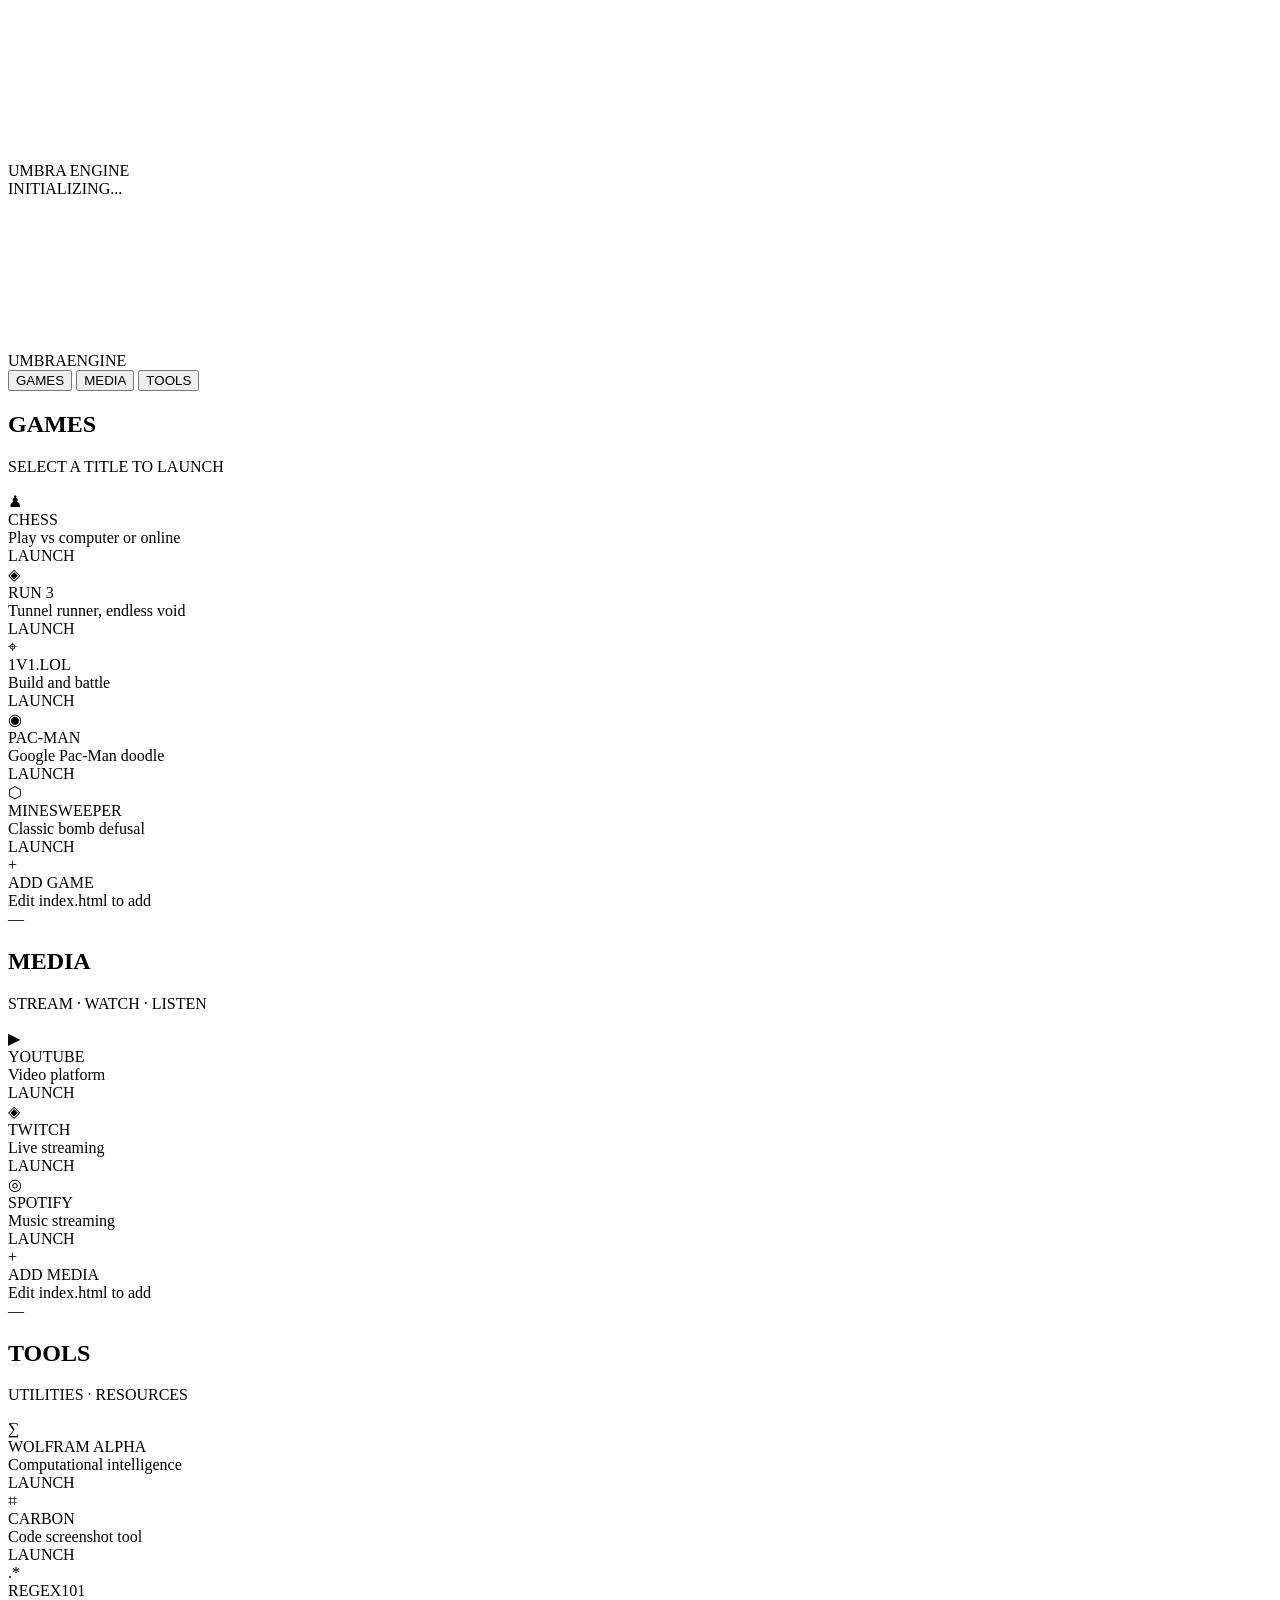
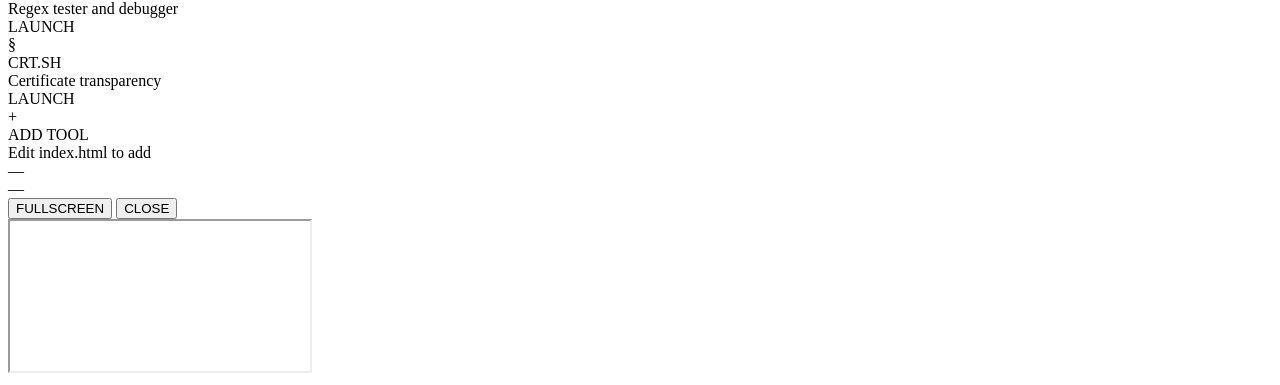
==== index.html @ d62ce7b8 "Create index.html" ====
<!DOCTYPE html>
<html lang="en">
<head>
  <meta charset="UTF-8">
  <meta name="viewport" content="width=device-width, initial-scale=1.0">
  <title>UMBRA ENGINE</title>
  <link rel="stylesheet" href="style.css">
</head>
<body>

  <!-- LOADER -->
  <div id="loader">
    <canvas id="loader-canvas"></canvas>
    <div id="loader-text">
      <span id="loader-label">UMBRA ENGINE</span>
      <div id="loader-bar-wrap"><div id="loader-bar"></div></div>
      <span id="loader-status">INITIALIZING...</span>
    </div>
  </div>

  <!-- MAIN SITE -->
  <div id="site" class="hidden">

    <!-- BACKGROUND CANVAS -->
    <canvas id="bg-canvas"></canvas>

    <!-- HEADER -->
    <header id="header">
      <div id="logo">UMBRA<span>ENGINE</span></div>
      <nav id="nav">
        <button class="nav-btn active" data-section="games">GAMES</button>
        <button class="nav-btn" data-section="media">MEDIA</button>
        <button class="nav-btn" data-section="tools">TOOLS</button>
      </nav>
    </header>

    <!-- SECTIONS -->
    <main id="main">

      <!-- GAMES -->
      <section id="games" class="section active">
        <div class="section-header">
          <h1>GAMES</h1>
          <p class="section-sub">SELECT A TITLE TO LAUNCH</p>
        </div>
        <div class="card-grid">
          <div class="card" data-url="https://www.chess.com/play/computer" data-title="Chess.com">
            <div class="card-glyph">♟</div>
            <div class="card-name">CHESS</div>
            <div class="card-desc">Play vs computer or online</div>
            <div class="card-launch">LAUNCH</div>
          </div>
          <div class="card" data-url="https://www.coolmathgames.com/0-run-3" data-title="Run 3">
            <div class="card-glyph">◈</div>
            <div class="card-name">RUN 3</div>
            <div class="card-desc">Tunnel runner, endless void</div>
            <div class="card-launch">LAUNCH</div>
          </div>
          <div class="card" data-url="https://1v1.lol" data-title="1v1.LOL">
            <div class="card-glyph">⌖</div>
            <div class="card-name">1V1.LOL</div>
            <div class="card-desc">Build and battle</div>
            <div class="card-launch">LAUNCH</div>
          </div>
          <div class="card" data-url="https://www.google.com/logos/2010/pacman10-hp.html" data-title="Pac-Man">
            <div class="card-glyph">◉</div>
            <div class="card-name">PAC-MAN</div>
            <div class="card-desc">Google Pac-Man doodle</div>
            <div class="card-launch">LAUNCH</div>
          </div>
          <div class="card" data-url="https://minesweeper.online" data-title="Minesweeper">
            <div class="card-glyph">⬡</div>
            <div class="card-name">MINESWEEPER</div>
            <div class="card-desc">Classic bomb defusal</div>
            <div class="card-launch">LAUNCH</div>
          </div>
          <div class="card placeholder">
            <div class="card-glyph">+</div>
            <div class="card-name">ADD GAME</div>
            <div class="card-desc">Edit index.html to add</div>
            <div class="card-launch">—</div>
          </div>
        </div>
      </section>

      <!-- MEDIA -->
      <section id="media" class="section">
        <div class="section-header">
          <h1>MEDIA</h1>
          <p class="section-sub">STREAM · WATCH · LISTEN</p>
        </div>
        <div class="card-grid">
          <div class="card" data-url="https://www.youtube.com" data-title="YouTube">
            <div class="card-glyph">▶</div>
            <div class="card-name">YOUTUBE</div>
            <div class="card-desc">Video platform</div>
            <div class="card-launch">LAUNCH</div>
          </div>
          <div class="card" data-url="https://www.twitch.tv" data-title="Twitch">
            <div class="card-glyph">◈</div>
            <div class="card-name">TWITCH</div>
            <div class="card-desc">Live streaming</div>
            <div class="card-launch">LAUNCH</div>
          </div>
          <div class="card" data-url="https://open.spotify.com" data-title="Spotify">
            <div class="card-glyph">◎</div>
            <div class="card-name">SPOTIFY</div>
            <div class="card-desc">Music streaming</div>
            <div class="card-launch">LAUNCH</div>
          </div>
          <div class="card placeholder">
            <div class="card-glyph">+</div>
            <div class="card-name">ADD MEDIA</div>
            <div class="card-desc">Edit index.html to add</div>
            <div class="card-launch">—</div>
          </div>
        </div>
      </section>

      <!-- TOOLS -->
      <section id="tools" class="section">
        <div class="section-header">
          <h1>TOOLS</h1>
          <p class="section-sub">UTILITIES · RESOURCES</p>
        </div>
        <div class="card-grid">
          <div class="card" data-url="https://www.wolframalpha.com" data-title="Wolfram Alpha">
            <div class="card-glyph">∑</div>
            <div class="card-name">WOLFRAM ALPHA</div>
            <div class="card-desc">Computational intelligence</div>
            <div class="card-launch">LAUNCH</div>
          </div>
          <div class="card" data-url="https://carbon.now.sh" data-title="Carbon">
            <div class="card-glyph">⌗</div>
            <div class="card-name">CARBON</div>
            <div class="card-desc">Code screenshot tool</div>
            <div class="card-launch">LAUNCH</div>
          </div>
          <div class="card" data-url="https://www.regex101.com" data-title="Regex101">
            <div class="card-glyph">.*</div>
            <div class="card-name">REGEX101</div>
            <div class="card-desc">Regex tester and debugger</div>
            <div class="card-launch">LAUNCH</div>
          </div>
          <div class="card" data-url="https://crt.sh" data-title="crt.sh">
            <div class="card-glyph">§</div>
            <div class="card-name">CRT.SH</div>
            <div class="card-desc">Certificate transparency</div>
            <div class="card-launch">LAUNCH</div>
          </div>
          <div class="card placeholder">
            <div class="card-glyph">+</div>
            <div class="card-name">ADD TOOL</div>
            <div class="card-desc">Edit index.html to add</div>
            <div class="card-launch">—</div>
          </div>
        </div>
      </section>

    </main>

    <!-- EMBED OVERLAY -->
    <div id="embed-overlay">
      <div id="embed-container">
        <div id="embed-bar">
          <span id="embed-title">—</span>
          <div id="embed-controls">
            <button id="btn-fullscreen">FULLSCREEN</button>
            <button id="btn-close">CLOSE</button>
          </div>
        </div>
        <iframe id="embed-frame" src="" allowfullscreen sandbox="allow-scripts allow-same-origin allow-forms allow-popups allow-top-navigation"></iframe>
      </div>
    </div>

  </div><!-- /#site -->

  <script src="main.js"></script>
</body>
</html>
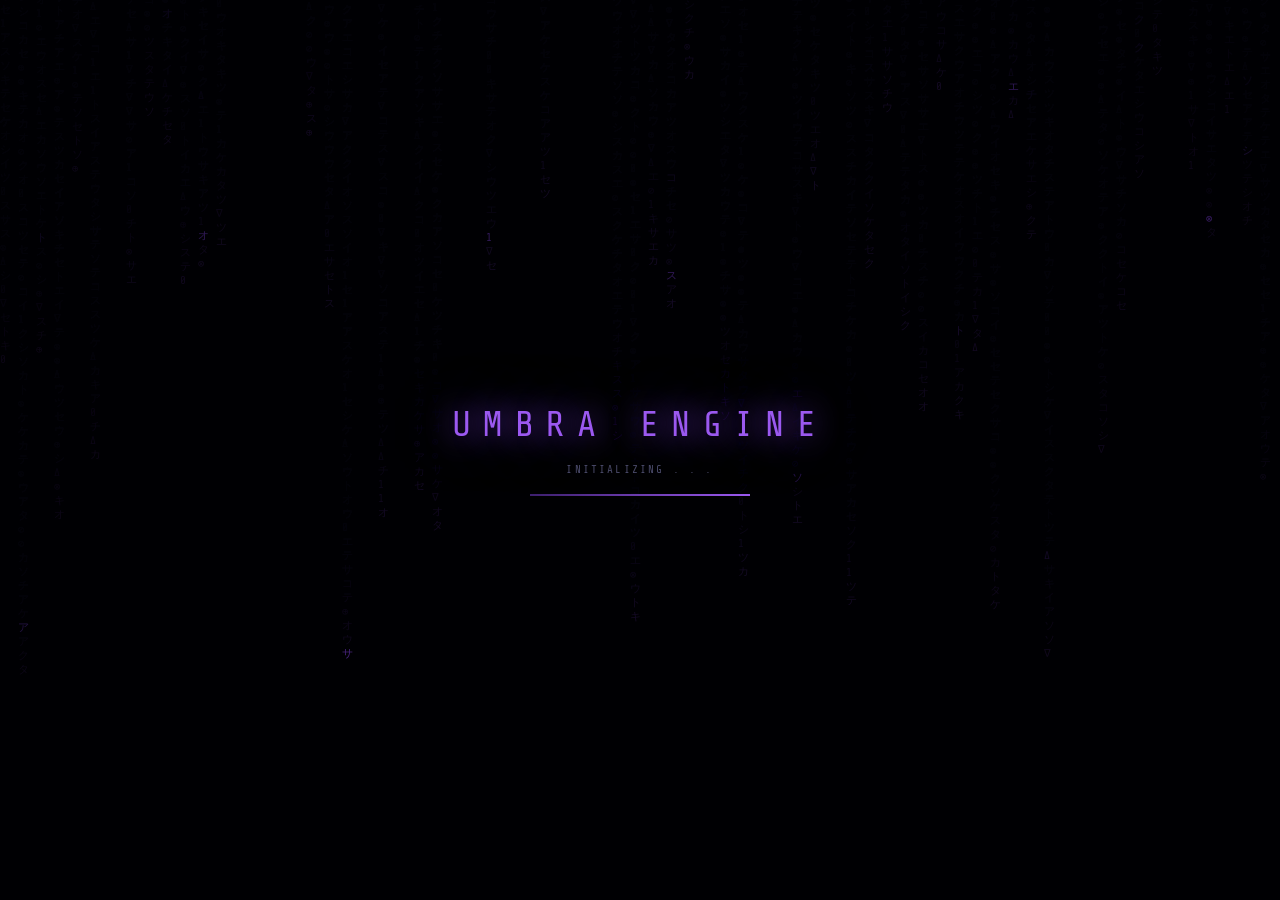
==== commit 4c9b3287: "Update index.html" ====
--- a/index.html
+++ b/index.html
@@ -1,180 +1,684 @@
 <!DOCTYPE html>
 <html lang="en">
 <head>
-  <meta charset="UTF-8">
-  <meta name="viewport" content="width=device-width, initial-scale=1.0">
-  <title>UMBRA ENGINE</title>
-  <link rel="stylesheet" href="style.css">
+<meta charset="UTF-8">
+<meta name="viewport" content="width=device-width, initial-scale=1.0">
+<title>UMBRA ENGINE</title>
+<link rel="preconnect" href="https://fonts.googleapis.com">
+<link href="https://fonts.googleapis.com/css2?family=Share+Tech+Mono&family=Rajdhani:wght@300;400;600;700&display=swap" rel="stylesheet">
+<style>
+  :root {
+    --black: #050508;
+    --deep: #0a0a10;
+    --surface: #0f0f18;
+    --border: #1a1a2e;
+    --umbra: #3d1f6e;
+    --umbra-mid: #5a2d9e;
+    --umbra-bright: #7b3fd4;
+    --umbra-glow: #9b59f0;
+    --dim: #4a4a6a;
+    --muted: #6b6b8a;
+    --text: #c8c8e0;
+    --text-bright: #e8e8f8;
+    --mono: 'Share Tech Mono', monospace;
+    --sans: 'Rajdhani', sans-serif;
+  }
+
+  * { margin: 0; padding: 0; box-sizing: border-box; }
+
+  html, body {
+    width: 100%; height: 100%;
+    background: var(--black);
+    color: var(--text);
+    font-family: var(--sans);
+    overflow: hidden;
+  }
+
+  /* ── LOADER ── */
+  #loader {
+    position: fixed; inset: 0;
+    background: var(--black);
+    display: flex; flex-direction: column;
+    align-items: center; justify-content: center;
+    z-index: 9999;
+    transition: opacity 0.6s ease, visibility 0.6s ease;
+  }
+  #loader.gone { opacity: 0; visibility: hidden; }
+
+  #loader-canvas {
+    position: absolute; inset: 0;
+  }
+
+  .loader-inner {
+    position: relative; z-index: 2;
+    display: flex; flex-direction: column; align-items: center; gap: 18px;
+  }
+
+  .loader-name {
+    font-family: var(--mono);
+    font-size: clamp(1.4rem, 4vw, 2.2rem);
+    letter-spacing: 0.35em;
+    color: var(--umbra-glow);
+    text-shadow: 0 0 30px var(--umbra-bright), 0 0 60px var(--umbra);
+    animation: flicker 1.8s infinite alternate;
+  }
+
+  .loader-sub {
+    font-family: var(--mono);
+    font-size: 0.68rem;
+    letter-spacing: 0.2em;
+    color: var(--dim);
+  }
+
+  .loader-bar-wrap {
+    width: 220px; height: 2px;
+    background: var(--border);
+    position: relative; overflow: hidden;
+  }
+  .loader-bar {
+    height: 100%;
+    background: linear-gradient(90deg, var(--umbra), var(--umbra-glow));
+    width: 0;
+    animation: load-fill 1.8s cubic-bezier(0.4,0,0.2,1) forwards;
+    box-shadow: 0 0 12px var(--umbra-glow);
+  }
+
+  @keyframes load-fill { to { width: 100%; } }
+  @keyframes flicker {
+    0%,100% { opacity: 1; } 85% { opacity: 0.85; } 90% { opacity: 0.6; } 93% { opacity: 0.9; }
+  }
+
+  /* ── APP SHELL ── */
+  #app {
+    position: fixed; inset: 0;
+    display: flex; flex-direction: column;
+    opacity: 0; visibility: hidden;
+    transition: opacity 0.7s ease 0.1s, visibility 0.7s ease 0.1s;
+    overflow: hidden;
+  }
+  #app.visible { opacity: 1; visibility: visible; }
+
+  /* background canvas */
+  #bg-canvas {
+    position: fixed; inset: 0; z-index: 0;
+    pointer-events: none;
+  }
+
+  /* ── HEADER ── */
+  header {
+    position: relative; z-index: 10;
+    display: flex; align-items: center; justify-content: space-between;
+    padding: 0 40px;
+    height: 56px;
+    border-bottom: 1px solid var(--border);
+    background: rgba(5,5,8,0.85);
+    backdrop-filter: blur(8px);
+    flex-shrink: 0;
+  }
+
+  .site-name {
+    font-family: var(--mono);
+    font-size: 1.05rem;
+    letter-spacing: 0.28em;
+    color: var(--umbra-glow);
+    text-shadow: 0 0 18px var(--umbra-mid);
+  }
+
+  nav {
+    display: flex; gap: 2px;
+  }
+
+  nav button {
+    background: none; border: none; cursor: pointer;
+    font-family: var(--mono); font-size: 0.7rem;
+    letter-spacing: 0.18em; text-transform: uppercase;
+    color: var(--muted);
+    padding: 8px 18px;
+    position: relative;
+    transition: color 0.2s;
+  }
+  nav button::after {
+    content: '';
+    position: absolute; bottom: 0; left: 50%; right: 50%;
+    height: 1px;
+    background: var(--umbra-glow);
+    transition: left 0.25s, right 0.25s, box-shadow 0.25s;
+  }
+  nav button:hover, nav button.active {
+    color: var(--umbra-glow);
+  }
+  nav button:hover::after, nav button.active::after {
+    left: 16px; right: 16px;
+    box-shadow: 0 0 8px var(--umbra-glow);
+  }
+
+  .header-right {
+    font-family: var(--mono); font-size: 0.62rem;
+    color: var(--dim); letter-spacing: 0.1em;
+  }
+  #clock { color: var(--muted); }
+
+  /* ── SECTIONS ── */
+  .section {
+    position: absolute; inset: 56px 0 0 0;
+    display: none;
+    overflow-y: auto;
+    padding: 40px 48px 60px;
+    z-index: 5;
+  }
+  .section.active { display: block; }
+
+  /* scrollbar */
+  .section::-webkit-scrollbar { width: 4px; }
+  .section::-webkit-scrollbar-track { background: transparent; }
+  .section::-webkit-scrollbar-thumb { background: var(--umbra); border-radius: 2px; }
+
+  .section-header {
+    margin-bottom: 36px;
+    padding-bottom: 14px;
+    border-bottom: 1px solid var(--border);
+  }
+  .section-header h1 {
+    font-family: var(--mono);
+    font-size: 0.7rem;
+    letter-spacing: 0.3em;
+    color: var(--dim);
+    text-transform: uppercase;
+    margin-bottom: 6px;
+  }
+  .section-header p {
+    font-family: var(--sans);
+    font-size: 0.85rem;
+    color: var(--muted);
+    font-weight: 300;
+    letter-spacing: 0.05em;
+  }
+
+  /* ── ITEM LIST ── */
+  .card-grid {
+    display: flex;
+    flex-direction: column;
+    gap: 2px;
+    max-width: 600px;
+  }
+
+  .game, .media, .tool {
+    background: none;
+    border: none;
+    border-left: 2px solid var(--border);
+    padding: 11px 18px;
+    cursor: pointer;
+    font-family: var(--mono);
+    font-size: 0.85rem;
+    letter-spacing: 0.08em;
+    color: var(--muted);
+    text-align: left;
+    display: block;
+    width: 100%;
+    transition: border-color 0.15s, color 0.15s, padding-left 0.15s;
+    user-select: none;
+  }
+  .game:hover, .media:hover, .tool:hover {
+    border-left-color: var(--umbra-glow);
+    color: var(--text-bright);
+    padding-left: 26px;
+  }
+
+  /* ── EMBED OVERLAY ── */
+  #embed-overlay {
+    position: fixed; inset: 0; z-index: 100;
+    background: rgba(5,5,8,0.92);
+    backdrop-filter: blur(4px);
+    display: flex; flex-direction: column;
+    opacity: 0; visibility: hidden;
+    transition: opacity 0.35s ease, visibility 0.35s ease;
+  }
+  #embed-overlay.open { opacity: 1; visibility: visible; }
+  #embed-overlay.open #embed-frame-wrap {
+    transform: scale(1) translateY(0);
+    opacity: 1;
+  }
+
+  #embed-bar {
+    display: flex; align-items: center; gap: 12px;
+    padding: 10px 20px;
+    background: var(--deep);
+    border-bottom: 1px solid var(--border);
+    flex-shrink: 0;
+  }
+
+  #embed-title {
+    font-family: var(--mono); font-size: 0.7rem;
+    letter-spacing: 0.18em; color: var(--muted);
+    flex: 1;
+  }
+
+  .embed-btn {
+    background: none; border: 1px solid var(--border);
+    color: var(--muted); font-family: var(--mono);
+    font-size: 0.62rem; letter-spacing: 0.15em;
+    text-transform: uppercase;
+    padding: 6px 14px; cursor: pointer;
+    transition: border-color 0.2s, color 0.2s, background 0.2s;
+  }
+  .embed-btn:hover { border-color: var(--umbra-mid); color: var(--umbra-glow); }
+  .embed-btn.close-btn:hover { border-color: #6e1f1f; color: #e05a5a; }
+
+  #embed-frame-wrap {
+    flex: 1; position: relative;
+    transform: scale(0.97) translateY(12px);
+    opacity: 0;
+    transition: transform 0.4s cubic-bezier(0.22,1,0.36,1), opacity 0.4s ease;
+  }
+
+  #embed-frame {
+    width: 100%; height: 100%;
+    border: none;
+    background: #000;
+  }
+
+  /* fullscreen mode */
+  #embed-overlay.fullscreen #embed-bar { display: none; }
+  #embed-overlay.fullscreen #embed-frame-wrap { position: fixed; inset: 0; z-index: 200; }
+
+  /* ── UTILS ── */
+  .tag-line {
+    font-family: var(--mono); font-size: 0.62rem;
+    letter-spacing: 0.12em; color: var(--border);
+    margin-top: 6px;
+  }
+</style>
 </head>
 <body>
 
-  <!-- LOADER -->
-  <div id="loader">
-    <canvas id="loader-canvas"></canvas>
-    <div id="loader-text">
-      <span id="loader-label">UMBRA ENGINE</span>
-      <div id="loader-bar-wrap"><div id="loader-bar"></div></div>
-      <span id="loader-status">INITIALIZING...</span>
-    </div>
+<!-- LOADER -->
+<div id="loader">
+  <canvas id="loader-canvas"></canvas>
+  <div class="loader-inner">
+    <div class="loader-name">UMBRA ENGINE</div>
+    <div class="loader-sub">INITIALIZING . . .</div>
+    <div class="loader-bar-wrap"><div class="loader-bar"></div></div>
   </div>
-
-  <!-- MAIN SITE -->
-  <div id="site" class="hidden">
-
-    <!-- BACKGROUND CANVAS -->
-    <canvas id="bg-canvas"></canvas>
-
-    <!-- HEADER -->
-    <header id="header">
-      <div id="logo">UMBRA<span>ENGINE</span></div>
-      <nav id="nav">
-        <button class="nav-btn active" data-section="games">GAMES</button>
-        <button class="nav-btn" data-section="media">MEDIA</button>
-        <button class="nav-btn" data-section="tools">TOOLS</button>
-      </nav>
-    </header>
-
-    <!-- SECTIONS -->
-    <main id="main">
-
-      <!-- GAMES -->
-      <section id="games" class="section active">
-        <div class="section-header">
-          <h1>GAMES</h1>
-          <p class="section-sub">SELECT A TITLE TO LAUNCH</p>
-        </div>
-        <div class="card-grid">
-          <div class="card" data-url="https://www.chess.com/play/computer" data-title="Chess.com">
-            <div class="card-glyph">♟</div>
-            <div class="card-name">CHESS</div>
-            <div class="card-desc">Play vs computer or online</div>
-            <div class="card-launch">LAUNCH</div>
-          </div>
-          <div class="card" data-url="https://www.coolmathgames.com/0-run-3" data-title="Run 3">
-            <div class="card-glyph">◈</div>
-            <div class="card-name">RUN 3</div>
-            <div class="card-desc">Tunnel runner, endless void</div>
-            <div class="card-launch">LAUNCH</div>
-          </div>
-          <div class="card" data-url="https://1v1.lol" data-title="1v1.LOL">
-            <div class="card-glyph">⌖</div>
-            <div class="card-name">1V1.LOL</div>
-            <div class="card-desc">Build and battle</div>
-            <div class="card-launch">LAUNCH</div>
-          </div>
-          <div class="card" data-url="https://www.google.com/logos/2010/pacman10-hp.html" data-title="Pac-Man">
-            <div class="card-glyph">◉</div>
-            <div class="card-name">PAC-MAN</div>
-            <div class="card-desc">Google Pac-Man doodle</div>
-            <div class="card-launch">LAUNCH</div>
-          </div>
-          <div class="card" data-url="https://minesweeper.online" data-title="Minesweeper">
-            <div class="card-glyph">⬡</div>
-            <div class="card-name">MINESWEEPER</div>
-            <div class="card-desc">Classic bomb defusal</div>
-            <div class="card-launch">LAUNCH</div>
-          </div>
-          <div class="card placeholder">
-            <div class="card-glyph">+</div>
-            <div class="card-name">ADD GAME</div>
-            <div class="card-desc">Edit index.html to add</div>
-            <div class="card-launch">—</div>
-          </div>
-        </div>
-      </section>
-
-      <!-- MEDIA -->
-      <section id="media" class="section">
-        <div class="section-header">
-          <h1>MEDIA</h1>
-          <p class="section-sub">STREAM · WATCH · LISTEN</p>
-        </div>
-        <div class="card-grid">
-          <div class="card" data-url="https://www.youtube.com" data-title="YouTube">
-            <div class="card-glyph">▶</div>
-            <div class="card-name">YOUTUBE</div>
-            <div class="card-desc">Video platform</div>
-            <div class="card-launch">LAUNCH</div>
-          </div>
-          <div class="card" data-url="https://www.twitch.tv" data-title="Twitch">
-            <div class="card-glyph">◈</div>
-            <div class="card-name">TWITCH</div>
-            <div class="card-desc">Live streaming</div>
-            <div class="card-launch">LAUNCH</div>
-          </div>
-          <div class="card" data-url="https://open.spotify.com" data-title="Spotify">
-            <div class="card-glyph">◎</div>
-            <div class="card-name">SPOTIFY</div>
-            <div class="card-desc">Music streaming</div>
-            <div class="card-launch">LAUNCH</div>
-          </div>
-          <div class="card placeholder">
-            <div class="card-glyph">+</div>
-            <div class="card-name">ADD MEDIA</div>
-            <div class="card-desc">Edit index.html to add</div>
-            <div class="card-launch">—</div>
-          </div>
-        </div>
-      </section>
-
-      <!-- TOOLS -->
-      <section id="tools" class="section">
-        <div class="section-header">
-          <h1>TOOLS</h1>
-          <p class="section-sub">UTILITIES · RESOURCES</p>
-        </div>
-        <div class="card-grid">
-          <div class="card" data-url="https://www.wolframalpha.com" data-title="Wolfram Alpha">
-            <div class="card-glyph">∑</div>
-            <div class="card-name">WOLFRAM ALPHA</div>
-            <div class="card-desc">Computational intelligence</div>
-            <div class="card-launch">LAUNCH</div>
-          </div>
-          <div class="card" data-url="https://carbon.now.sh" data-title="Carbon">
-            <div class="card-glyph">⌗</div>
-            <div class="card-name">CARBON</div>
-            <div class="card-desc">Code screenshot tool</div>
-            <div class="card-launch">LAUNCH</div>
-          </div>
-          <div class="card" data-url="https://www.regex101.com" data-title="Regex101">
-            <div class="card-glyph">.*</div>
-            <div class="card-name">REGEX101</div>
-            <div class="card-desc">Regex tester and debugger</div>
-            <div class="card-launch">LAUNCH</div>
-          </div>
-          <div class="card" data-url="https://crt.sh" data-title="crt.sh">
-            <div class="card-glyph">§</div>
-            <div class="card-name">CRT.SH</div>
-            <div class="card-desc">Certificate transparency</div>
-            <div class="card-launch">LAUNCH</div>
-          </div>
-          <div class="card placeholder">
-            <div class="card-glyph">+</div>
-            <div class="card-name">ADD TOOL</div>
-            <div class="card-desc">Edit index.html to add</div>
-            <div class="card-launch">—</div>
-          </div>
-        </div>
-      </section>
-
-    </main>
-
-    <!-- EMBED OVERLAY -->
-    <div id="embed-overlay">
-      <div id="embed-container">
-        <div id="embed-bar">
-          <span id="embed-title">—</span>
-          <div id="embed-controls">
-            <button id="btn-fullscreen">FULLSCREEN</button>
-            <button id="btn-close">CLOSE</button>
-          </div>
-        </div>
-        <iframe id="embed-frame" src="" allowfullscreen sandbox="allow-scripts allow-same-origin allow-forms allow-popups allow-top-navigation"></iframe>
-      </div>
-    </div>
-
-  </div><!-- /#site -->
-
-  <script src="main.js"></script>
+</div>
+
+<!-- APP -->
+<div id="app">
+  <canvas id="bg-canvas"></canvas>
+
+  <header>
+    <div class="site-name">UMBRA ENGINE</div>
+    <nav>
+      <button class="active" data-section="games">Games</button>
+      <button data-section="media">Media</button>
+      <button data-section="tools">Tools</button>
+    </nav>
+    <div class="header-right"><span id="clock"></span></div>
+  </header>
+
+  <!-- GAMES -->
+  <section class="section active" id="sec-games">
+    <div class="section-header">
+      <h1>// games</h1>
+      <p>No installs. Play on browser.</p>
+    </div>
+    <div class="card-grid">
+            <div class="game" onclick="openEmbed('https://www.eduwing.it.com/filestorage/gd/1/index.html', '1')">1</div>
+            <div class="game" onclick="openEmbed('https://www.eduwing.it.com/filestorage/gd/2048/index.html', '2048')">2048 [v1.0]</div>
+            <div class="game" onclick="openEmbed('https://emupedia.net/emupedia-game-space-cadet-pinball/', '3D Space Cadet Pinball')">3D Space Cadet Pinball (c) Microsoft</div>
+            <div class="game" onclick="openEmbed('https://harshulmoon.github.io/iframes/angrybirds.html', 'Angry Birds')">Angry Birds [Classic Build]</div>
+            <div class="game" onclick="openEmbed('https://harshulmoon.github.io/iframes/ragdollarcher.html', 'Angry Birds')">ARC</div>
+            <div class="game" onclick="openEmbed('https://truffled.lol/gamefile/arthur.html', 'Arthurs Nightmare')">Arthurs Nightmare</div>
+            <div class="game" onclick="openEmbed('https://ascii-patrol.com/area54/ascii-patrol-html5.html', 'Ascii Patrol')">Ascii Patrol</div>
+            <div class="game" onclick="openEmbed('https://www.eduwing.it.com/filestorage/gd/balatro/index.html', 'Balatro')">Balatro [v1.0]</div>
+            <div class="game" onclick="openEmbed('https://www.eduwing.it.com/filestorage/gn/467.html', 'Baldis Basics Plus')">Baldis Basics [Plus]</div>
+            <div class="game" onclick="openEmbed('https://www.eduwing.it.com/filestorage/gd/bloodmoney/index.html', 'Bloodmoney')">Bloodmoney</div>
+            <div class="game" onclick="openEmbed('https://cojmar.github.io/bomberman/', 'Bomberdude')">Bomberdude</div>
+            <div class="game" onclick="openEmbed('https://www.eduwing.it.com/filestorage/gn/723.html', 'Brotato')">Brotato</div>
+            <div class="game" onclick="openEmbed('https://storage.googleapis.com/classroomx/bf.html', 'Burgers And Frights')">Burgers And Frights</div>
+            <div class="game" onclick="openEmbed('https://www.eduwing.it.com/filestorage/gd/buckshot-roulette/index.html', 'Buckshot Roulette')">Buckshot Roulette [v1.0]</div>
+            <div class="game" onclick="openEmbed('https://windows93.net/c/programs/games/CatMario/index.html', 'Cat Mario')">Cat Mario (Fan Port)</div>
+            <div class="game" onclick="openEmbed('https://www.eduwing.it.com/filestorage/gn/716.html', 'Clover Pit')">Clover Pit</div>
+            <div class="game" onclick="openEmbed('https://www.eduwing.it.com/filestorage/gd/cookie-clicker/index.html', 'Cookie Clicker')">Cookie Clicker (c) Orteil</div>
+            <div class="game" onclick="openEmbed('https://www.eduwing.it.com/filestorage/gd/nzp/index.html', 'Cod Zombies')">Cod Zombies [Mod Build]</div>
+            <div class="game" onclick="openEmbed('https://www.eduwing.it.com/filestorage/gd/grassycrossyroad/index.html', 'Crossy Road')">Crossy Road (c) Hipster Whale</div>
+            <div class="game" onclick="openEmbed('https://www.eduwing.it.com/filestorage/gd/cubefield/index.html', 'Cubefield')">Cubefield</div>
+            <div class="game" onclick="openEmbed('https://www.eduwing.it.com/filestorage/gd/kaimatten-delia-the-traveling-witch/web/index.html', 'Delia: The Traveling Witch')">Delia: The Traveling Witch</div>
+            <div class="game" onclick="openEmbed('https://www.eduwing.it.com/filestorage/gd/deltatraveler/index.html', 'Deltatraveler')">Deltatraveler [v0.9]</div>
+            <div class="game" onclick="openEmbed('https://selenite.cc/resources/semag/deltarune/chapter1/index.html', 'Deltarune (Ch1)')">Deltarune Ch1 (c) Toby Fox</div>
+            <div class="game" onclick="openEmbed('https://selenite.cc/resources/semag/deltarune/chapter2/index.html', 'Deltarune (Ch2)')">Deltarune Ch2 (c) Toby Fox</div>
+            <div class="game" onclick="openEmbed('https://selenite.cc/resources/semag/deltarune/chapter3/index.html', 'Deltarune (Ch3)')">Deltarune Ch3 (c) Toby Fox</div>
+            <div class="game" onclick="openEmbed('https://selenite.cc/resources/semag/deltarune/chapter4/index.html', 'Deltarune (Ch4)')">Deltarune Ch4 (c) Toby Fox</div>
+            <div class="game" onclick="openEmbed('https://www.eduwing.it.com/filestorage/gd/chrome-dino/index.html', 'Dinosaur Game')">Dino (Offline Game)</div>
+            <div class="game" onclick="openEmbed('https://www.eduwing.it.com/filestorage/gn/511.html', 'Doge Miner')">Doge Miner</div>
+            <div class="game" onclick="openEmbed('https://echoesoftheforgottenvale.github.io', 'Echoes Of The Forgotten Vale')">Echoes Of The Forgotten Vale</div>
+            <div class="game" onclick="openEmbed('https://jesus.churchinhuntsville.org/resources/semag/elevatorhitch/index.html', 'Elevator Hitch')">Elevator Hitch</div>
+            <div class="game" onclick="openEmbed('https://genizymath.github.io/iframe/286.html', 'Endoparasitic 1')">Endoparasitic 1</div>
+            <div class="game" onclick="openEmbed('https://genizymath.github.io/iframe/724.html', 'Endoparasitic 2')">Endoparasitic 2 [v1.1]</div>
+            <div class="game" onclick="openEmbed('https://www.eduwing.it.com/filestorage/gn/585.html', 'Fallout 1')">Fallout 1 (c) Interplay</div>
+            <div class="game" onclick="openEmbed('https://truffled.lol/games/fo2/index.html', 'Fallout 2')">Fallout 2 (c) Interplay</div>
+            <div class="game" onclick="openEmbed('https://emupedia.net/emupedia-game-fnaf/', 'FNAF collection')">FNAF Collection (c) Scott Cawthon</div>
+            <div class="game" onclick="openEmbed('https://www.eduwing.it.com/filestorage/gd/flappybird/index.html', 'Flappy Bird')">Flappy Bird (c) .GEARS</div>
+            <div class="game" onclick="openEmbed('https://genizymath.github.io/iframe/557.html', 'Getting Over It')">Getting Over It (c) Bennett Foddy</div>
+            <div class="game" onclick="openEmbed('https://www.eduwing.it.com/filestorage/gd/granny-1/index.html', 'Granny 1')">Granny 1 [v1.0]</div>
+            <div class="game" onclick="openEmbed('https://www.eduwing.it.com/filestorage/gd/granny-2/index.html', 'Granny 2')">Granny 2 [v1.0]</div>
+            <div class="game" onclick="openEmbed('https://www.eduwing.it.com/filestorage/gd/half-life/index.html', 'Half life')">Half Life (c) Valve</div>
+            <div class="game" onclick="openEmbed('https://www.eduwing.it.com/filestorage/gn/693.html', 'Half life: Opposing Force')">Half Life: Opposing Force (c) Gearbox</div>
+            <div class="game" onclick="openEmbed('https://www.eduwing.it.com/filestorage/gd/hexgl/index.html', 'HexGL')">HexGL</div>
+            <div class="game" onclick="openEmbed('https://www.eduwing.it.com/filestorage/gd/hollow-knight/index.html', 'Hollow Knight')">Hollow Knight (c) Team Cherry</div>
+            <div class="game" onclick="openEmbed('https://www.eduwing.it.com/filestorage/gd/idlebreakout/index.html', 'Idle Breakout')">Idle Breakout</div>
+            <div class="game" onclick="openEmbed('https://www.eduwing.it.com/filestorage/gn/779.html', 'I Have No Mouth, And I Must Scream')">I Have No Mouth, And I Must Scream</div>
+            <div class="game" onclick="openEmbed('https://www.eduwing.it.com/filestorage/gn/667.html', 'In Stars And Time')">In Stars And Time</div>
+            <div class="game" onclick="openEmbed('https://emupedia.net/emupedia-game-jazz2/', 'Jazz Jackrabbit 2')">Jazz Jackrabbit 2 (c) Epic</div>
+            <div class="game" onclick="openEmbed('https://noredink.com.de/zones/h/justoneboss/', 'Just One Boss')">Just One Boss</div>
+            <div class="game" onclick="openEmbed('https://genizymath.github.io/iframe/542-a.html', 'Karlson')">Karlson</div>
+            <div class="game" onclick="openEmbed('https://truffled.lol/gamefile/legostarwars.html', 'Lego Star Wars')">Lego Star Wars (c) LEGO</div>
+            <div class="game" onclick="openEmbed('https://emupedia.net/emupedia-game-lemmings1/?version=1&difficulty=1&level=1&speed=1&cheat=false', 'Lemmings')">Lemmings (Classic)</div>
+            <div class="game" onclick="openEmbed('https://emupedia.net/emupedia-game-lemmings1/?version=1&difficulty=1&level=1&speed=2&cheat=true', 'Lemmings [ C H E A T S ]')">Lemmings (Cheat Mode)</div>
+            <div class="game" onclick="openEmbed('https://www.eduwing.it.com/filestorage/gn/649.html', 'Look Outside')">Look Outside</div>
+            <div class="game" onclick="openEmbed('https://www.eduwing.it.com/filestorage/gd/level-devil/index.html', 'Level Devil')">Level Devil</div>
+            <div class="game" onclick="openEmbed('https://genizymath.github.io/iframe/599.html', 'Metal Gear Solid')">Metal Gear Solid (c) Konami</div>
+            <div class="game" onclick="openEmbed('https://genizymath.github.io/iframe/658.html', 'Midnight Shift')">Midnight Shift</div>
+            <div class="game" onclick="openEmbed('https://www.eduwing.it.com/filestorage/gd/minecraft-1.12/index.html', 'Minecraft 1.12')">Minecraft [v1.12]</div>
+            <div class="game" onclick="openEmbed('https://strawberrypoptarts.github.io/chilibowlflash/eagler1-12-2/index.html', 'Minecraft 1.12.2')">Minecraft [v1.12.2]</div>
+            <div class="game" onclick="openEmbed('https://strawberrypoptarts.github.io/chilibowlflash/eagler1-8/index.html', 'Minecraft 1.8')">Minecraft [v1.8]</div>
+            <div class="game" onclick="openEmbed('https://www.eduwing.it.com/filestorage/gd/eaglerexplore/index.html', Minecraft Modpack: Explore)">Minecraft Modpack: Explore</div>
+            <div class="game" onclick="openEmbed('https://www.eduwing.it.com/filestorage/gd/eaglermagic/index.html', 'Minecraft Modpack: Magic')">Minecraft Modpack: Magic</div>
+            <div class="game" onclick="openEmbed('https://www.eduwing.it.com/filestorage/gd/eaglertechycraft/index.html', 'Minecraft Modpack: Tech')">Minecraft Modpack: Tech</div>
+            <div class="game" onclick="openEmbed('https://www.eduwing.it.com/filestorage/gd/undertale/index.html', Minesweeper Plus)">Minesweeper Plus</div>
+            <div class="game" onclick="openEmbed('https://www.eduwing.it.com/filestorage/gn/180.html', 'N-Gon')">N-Gon</div>
+            <div class="game" onclick="openEmbed('https://www.eduwing.it.com/filestorage/gd/omori/index.html', 'Omori')">OMORI (c) OMOCAT</div>
+            <div class="game" onclick="openEmbed('https://harshulsilverspoon.github.io/oneshotthing/', 'Oneshot')">Oneshot (Legacy Build)</div>
+            <div class="game" onclick="openEmbed('https://harshulmoon.github.io/iframes/operius.html', 'OPERIUS')">OPERIUS</div>
+            <div class="game" onclick="openEmbed('https://www.eduwing.it.com/filestorage/gd/osu/index.html', 'Osu!')">osu! (c)</div>
+            <div class="game" onclick="openEmbed('https://www.eduwing.it.com/filestorage/gd/ovo/index.html', 'OVO')">OVO</div>
+            <div class="game" onclick="openEmbed('https://harshulsilverspoon.github.io/particle-clicker/', 'Particle Clicker')">Particle Clicker</div>
+            <div class="game" onclick="openEmbed('https://harshulmoon.github.io/iframes/pizzatower.html', 'Pizza Tower')">Pizza Tower (c) Tour De Pizza</div>
+            <div class="game" onclick="openEmbed('https://truffled.lol/games/raft/index.html', 'Raft')">Raft</div>
+            <div class="game" onclick="openEmbed('https://www.eduwing.it.com/filestorage/gd/bippinbits-ravenhaul/index.html', 'Ravenhaul')">Ravenhaul</div>
+            <div class="game" onclick="openEmbed('https://truffled.lol/gamefile/Sandboxels.html', 'Sandboxels')">Sandboxels</div>
+            <div class="game" onclick="openEmbed('https://kdata1.com/2022/12/santy-is-home1/', 'Santy Is Home')">Santy Is Home</div>
+            <div class="game" onclick="openEmbed('https://harshulsilverspoon.github.io/shogun.html/', 'Shogun Showdown')">Shogun Showdown</div>
+            <div class="game" onclick="openEmbed('https://www.eduwing.it.com/filestorage/gn/318.html', 'Side Effects')">Side Effects</div>
+            <div class="game" onclick="openEmbed('https://truffled.lol/games/slender/index.html', 'Slender: The Eight Pages')">Slender: The Eight Pages</div>
+            <div class="game" onclick="openEmbed('https://genizymath.github.io/iframe/796.html', 'Slendytubbies')">Slendytubbies</div>
+            <div class="game" onclick="openEmbed('https://kdata1.com/2021/10/slide-in-the-woods/', 'Slide In The Woods')">Slide In The Woods</div>
+            <div class="game" onclick="openEmbed('https://www.eduwing.it.com/filestorage/gn/591.html', 'Slime Rancher')">Slime Rancher</div>
+            <div class="game" onclick="openEmbed('https://emupedia.net/emupedia-game-spelunky-classic/', 'Spelunky')">Spelunky (Classic)</div>
+            <div class="game" onclick="openEmbed('https://www.eduwing.it.com/filestorage/gd/martintale-spirit-dungeons/index.html', 'Spirit Dungeons')">Spirit Dungeons</div>
+            <div class="game" onclick="openEmbed('https://www.eduwing.it.com/filestorage/gn/789.html', 'Stardew Valley')">Stardew Valley (c) ConcernedApe</div>
+            <div class="game" onclick="openEmbed('https://truffled.lol/games/nsmb/index.html', 'New Super Mario Bros')">New Super Mario Bros (c) Nintendo</div>
+            <div class="game" onclick="openEmbed('https://truffled.lol/gamefile/smgds.html', 'Super Mario Galaxy')">Super Mario Galaxy (c) Nintendo</div>
+            <div class="game" onclick="openEmbed('https://truffled.lol/gamefile/tboiw.html', 'The Binding of Isaac: WotL')">The Binding of Isaac: WotL</div>
+            <div class="game" onclick="openEmbed('https://truffled.lol/gamefile/tloz.html', 'The Legend of Zelda: Ocarina of Time')">The Legend of Zelda: Ocarina of Time (c) Nintendo</div>
+            <div class="game" onclick="openEmbed('https://truffled.lol/games/there-is-no-game/index.html', 'There Is No Game')">There Is No Game</div>
+            <div class="game" onclick="openEmbed('https://www.eduwing.it.com/filestorage/gn/620.html', Three Goblets)">Three Goblets</div>
+            <div class="game" onclick="openEmbed('https://f.gamepofi.com/lr/undertale/', Underfell)">Underfell</div>
+            <div class="game" onclick="openEmbed('https://www.eduwing.it.com/filestorage/gd/undertale/index.html', 'UNDERTALE')">UNDERTALE (c) Toby Fox</div>
+            <div class="game" onclick="openEmbed('https://www.eduwing.it.com/filestorage/gn/718.html', 'Untitled Goose Game')">Untitled Goose Game (c)</div>
+            <div class="game" onclick="openEmbed('https://www.eduwing.it.com/filestorage/gd/evandahm-usurper-ghoul/web/index.html', 'USURPER GHOUL')">USURPER GHOUL</div>
+            <div class="game" onclick="openEmbed('https://www.eduwing.it.com/filestorage/gd/poncle-vampire-survivors/index.html', 'Vampire Survivors')">Vampire Survivors (c)</div>
+            <div class="game" onclick="openEmbed('https://truffled.lol/gamefile/wbwwb.html', 'We Become What We Behold')">We Become What We Behold</div>
+            <div class="game" onclick="openEmbed('https://genizymath.github.io/iframe/554.html', 'Yandere Simulator')">Yandere Simulator</div>
+            <div class="game" onclick="openEmbed('https://emupedia.net/emupedia-game-yume-nikki/', 'Yume Nikki')">Yume Nikki</div>
+    </div>
+  </section>
+
+  <!-- MEDIA -->
+  <section class="section" id="sec-media">
+    <div class="section-header">
+      <h1>// media</h1>
+      <p>Watch, stream.</p>
+    </div>
+    <div class="card-grid">
+            <div class="game" onclick="openEmbed('https://hianime.ms/', 'Anime [1]')">Animes 1</div>
+            <div class="game" onclick="openEmbed('https://40s-animeigen.com', 'Anime [2]')">Animes 2</div>
+            <div class="game" onclick="openEmbed('https://tv.emupedia.net', 'Cartoon TV')">Cartoons</div>
+            <div class="game" onclick="openEmbed('https://movies2020.online/', 'Movies [1]')">Movies 1</div>
+            <div class="game" onclick="openEmbed('https://dulo.tv/', 'Movies [2]')">Movies 2</div>
+    </div>
+  </section>
+
+  <!-- TOOLS -->
+  <section class="section" id="sec-tools">
+    <div class="section-header">
+      <h1>// tools</h1>
+      <p>Utilities.</p>
+    </div>
+    <div class="card-grid">
+            <div class="game" onclick="openEmbed('https://emupedia.net/emupedia-app-8-bit-palette-color-cycling/', 8-bit palette color cycling)">8-bit palette color cycling</div>
+            <div class="game" onclick="openEmbed('https://98.js.org/', 'Windows 98')">98.js [v2.x]</div>
+            <div class="game" onclick="openEmbed('https://emupedia.net/emupedia-app-fluid-paint/', 'Fluid Paint')">Fluid Paint</div>
+            <div class="game" onclick="openEmbed('https://jsoncrack.com/editor', 'JSONcrack')">JSONcrack</div>
+            <div class="game" onclick="openEmbed('https://cojmar.github.io/nsvg/', 'NSVG')">NSVG</div>
+            <div class="game" onclick="openEmbed('https://copy.sh/v86/?profile=serenity', 'SerenityOS')">SerenityOS</div>
+            <div class="game" onclick="openEmbed('https://windows93.net/c/programs/audio/voices/Dict%C3%A9e%20Magique/index.html', 'TTS Classic')">TTS Classic</div>
+            <div class="game" onclick="openEmbed('https://emupedia.net/emupedia-demo-voxel-space/', 'Voxel Space')">Voxel Space</div>
+            <div class="game" onclick="openEmbed('https://win11.blueedge.me', 'Windows 11')">Windows 11 (Blue Edge)</div>
+            <div class="game" onclick="openEmbed('https://windows96.net/', 'Windows 96')">Windows 96 [Build 2.x]</div>
+            <div class="game" onclick="openEmbed('https://windows-xp.on.websim.com/', 'Windows XP')">Windows XP (c) Microsoft</div>
+    </div>
+  </section>
+
+  <!-- EMBED OVERLAY -->
+  <div id="embed-overlay">
+    <div id="embed-bar">
+      <div id="embed-title">—</div>
+      <button class="embed-btn" id="btn-fullscreen">Fullscreen</button>
+      <button class="embed-btn close-btn" id="btn-close">Close</button>
+    </div>
+    <div id="embed-frame-wrap">
+      <iframe id="embed-frame" sandbox="allow-scripts allow-same-origin allow-forms allow-popups" allowfullscreen></iframe>
+    </div>
+  </div>
+</div>
+
+<script>
+/* ───────────────────────────────────────────────
+   NAV
+─────────────────────────────────────────────── */
+document.querySelectorAll('nav button').forEach(btn => {
+  btn.addEventListener('click', () => {
+    document.querySelectorAll('nav button').forEach(b => b.classList.remove('active'));
+    document.querySelectorAll('.section').forEach(s => s.classList.remove('active'));
+    btn.classList.add('active');
+    document.getElementById('sec-' + btn.dataset.section).classList.add('active');
+  });
+});
+
+/* ───────────────────────────────────────────────
+   EMBED
+─────────────────────────────────────────────── */
+const overlay  = document.getElementById('embed-overlay');
+const frame    = document.getElementById('embed-frame');
+const embedTitle = document.getElementById('embed-title');
+let isFS = false;
+
+function openEmbed(title, url) {
+  frame.src = url;
+  embedTitle.textContent = title.toUpperCase();
+  overlay.classList.remove('fullscreen');
+  isFS = false;
+  overlay.classList.add('open');
+}
+
+function closeEmbed() {
+  overlay.classList.remove('open');
+  setTimeout(() => { frame.src = ''; }, 400);
+}
+
+document.getElementById('btn-close').addEventListener('click', closeEmbed);
+
+document.getElementById('btn-fullscreen').addEventListener('click', () => {
+  isFS = !isFS;
+  overlay.classList.toggle('fullscreen', isFS);
+  document.getElementById('btn-fullscreen').textContent = isFS ? 'Exit FS' : 'Fullscreen';
+});
+
+document.addEventListener('keydown', e => {
+  if (e.key === 'Escape') {
+    if (isFS) { isFS = false; overlay.classList.remove('fullscreen'); document.getElementById('btn-fullscreen').textContent = 'Fullscreen'; }
+    else closeEmbed();
+  }
+});
+
+/* ───────────────────────────────────────────────
+   CLOCK
+─────────────────────────────────────────────── */
+function tick() {
+  const now = new Date();
+  document.getElementById('clock').textContent =
+    now.toTimeString().slice(0,8);
+}
+tick(); setInterval(tick, 1000);
+
+/* ───────────────────────────────────────────────
+   LOADER CANVAS — scanning grid lines + data rain
+─────────────────────────────────────────────── */
+(function() {
+  const cvs = document.getElementById('loader-canvas');
+  const ctx = cvs.getContext('2d');
+  let W, H, cols, drops, animId;
+
+  function resize() {
+    W = cvs.width = window.innerWidth;
+    H = cvs.height = window.innerHeight;
+    cols = Math.floor(W / 18);
+    drops = Array.from({length: cols}, () => Math.random() * -H);
+  }
+
+  const chars = '01アイウエオカキクケコサシスセソタチツテト∆∇⊗⊕⊘';
+  function draw() {
+    ctx.fillStyle = 'rgba(5,5,8,0.18)';
+    ctx.fillRect(0,0,W,H);
+    ctx.font = '11px "Share Tech Mono", monospace';
+    drops.forEach((y, i) => {
+      const ch = chars[Math.floor(Math.random()*chars.length)];
+      const pct = i / cols;
+      const alpha = 0.12 + Math.sin(pct * Math.PI) * 0.1;
+      ctx.fillStyle = `rgba(90,45,158,${alpha + (Math.random() > 0.97 ? 0.6 : 0)})`;
+      ctx.fillText(ch, i * 18, y);
+      drops[i] = y > H + Math.random() * 200 ? -20 : y + 14;
+    });
+    animId = requestAnimationFrame(draw);
+  }
+
+  resize();
+  window.addEventListener('resize', resize);
+  draw();
+
+  window._stopLoader = () => cancelAnimationFrame(animId);
+})();
+
+/* ───────────────────────────────────────────────
+   BG CANVAS — mouse-reactive geometry
+─────────────────────────────────────────────── */
+(function() {
+  const cvs = document.getElementById('bg-canvas');
+  const ctx = cvs.getContext('2d');
+  let W, H, mx = 0, my = 0, nodes = [];
+
+  const NODE_COUNT = 55;
+
+  function resize() {
+    W = cvs.width = window.innerWidth;
+    H = cvs.height = window.innerHeight;
+  }
+
+  function initNodes() {
+    nodes = Array.from({length: NODE_COUNT}, () => ({
+      x: Math.random() * W,
+      y: Math.random() * H,
+      vx: (Math.random()-0.5) * 0.3,
+      vy: (Math.random()-0.5) * 0.3,
+      r: 1 + Math.random() * 1.5,
+    }));
+  }
+
+  window.addEventListener('mousemove', e => { mx = e.clientX; my = e.clientY; });
+  window.addEventListener('resize', () => { resize(); });
+
+  function draw() {
+    ctx.clearRect(0,0,W,H);
+
+    // update nodes
+    nodes.forEach(n => {
+      const dx = mx - n.x, dy = my - n.y;
+      const dist = Math.sqrt(dx*dx + dy*dy);
+      if (dist < 160) {
+        n.vx -= dx / dist * 0.04;
+        n.vy -= dy / dist * 0.04;
+      }
+      n.vx *= 0.994; n.vy *= 0.994;
+      n.x += n.vx; n.y += n.vy;
+      if (n.x < 0) { n.x = 0; n.vx *= -1; }
+      if (n.x > W) { n.x = W; n.vx *= -1; }
+      if (n.y < 0) { n.y = 0; n.vy *= -1; }
+      if (n.y > H) { n.y = H; n.vy *= -1; }
+    });
+
+    // draw edges
+    const LINK_DIST = 130;
+    for (let i = 0; i < nodes.length; i++) {
+      for (let j = i+1; j < nodes.length; j++) {
+        const dx = nodes[i].x - nodes[j].x;
+        const dy = nodes[i].y - nodes[j].y;
+        const d = Math.sqrt(dx*dx+dy*dy);
+        if (d < LINK_DIST) {
+          const alpha = (1 - d/LINK_DIST) * 0.25;
+          ctx.beginPath();
+          ctx.moveTo(nodes[i].x, nodes[i].y);
+          ctx.lineTo(nodes[j].x, nodes[j].y);
+          ctx.strokeStyle = `rgba(90,45,158,${alpha})`;
+          ctx.lineWidth = 0.8;
+          ctx.stroke();
+        }
+      }
+    }
+
+    // mouse connection lines
+    nodes.forEach(n => {
+      const dx = mx - n.x, dy = my - n.y;
+      const d = Math.sqrt(dx*dx+dy*dy);
+      if (d < 180) {
+        const alpha = (1 - d/180) * 0.5;
+        ctx.beginPath();
+        ctx.moveTo(n.x, n.y);
+        ctx.lineTo(mx, my);
+        ctx.strokeStyle = `rgba(155,89,240,${alpha})`;
+        ctx.lineWidth = 0.6;
+        ctx.stroke();
+      }
+    });
+
+    // draw nodes
+    nodes.forEach(n => {
+      const dx = mx - n.x, dy = my - n.y;
+      const d = Math.sqrt(dx*dx+dy*dy);
+      const glow = d < 180 ? (1-d/180)*0.9 : 0.2;
+      ctx.beginPath();
+      ctx.arc(n.x, n.y, n.r, 0, Math.PI*2);
+      ctx.fillStyle = `rgba(123,63,212,${glow})`;
+      ctx.fill();
+    });
+
+    requestAnimationFrame(draw);
+  }
+
+  resize(); initNodes(); draw();
+})();
+
+/* ───────────────────────────────────────────────
+   LOADER DISMISS
+─────────────────────────────────────────────── */
+window.addEventListener('load', () => {
+  setTimeout(() => {
+    const loader = document.getElementById('loader');
+    loader.classList.add('gone');
+    window._stopLoader && window._stopLoader();
+    const app = document.getElementById('app');
+    app.classList.add('visible');
+  }, 2200);
+});
+</script>
 </body>
 </html>
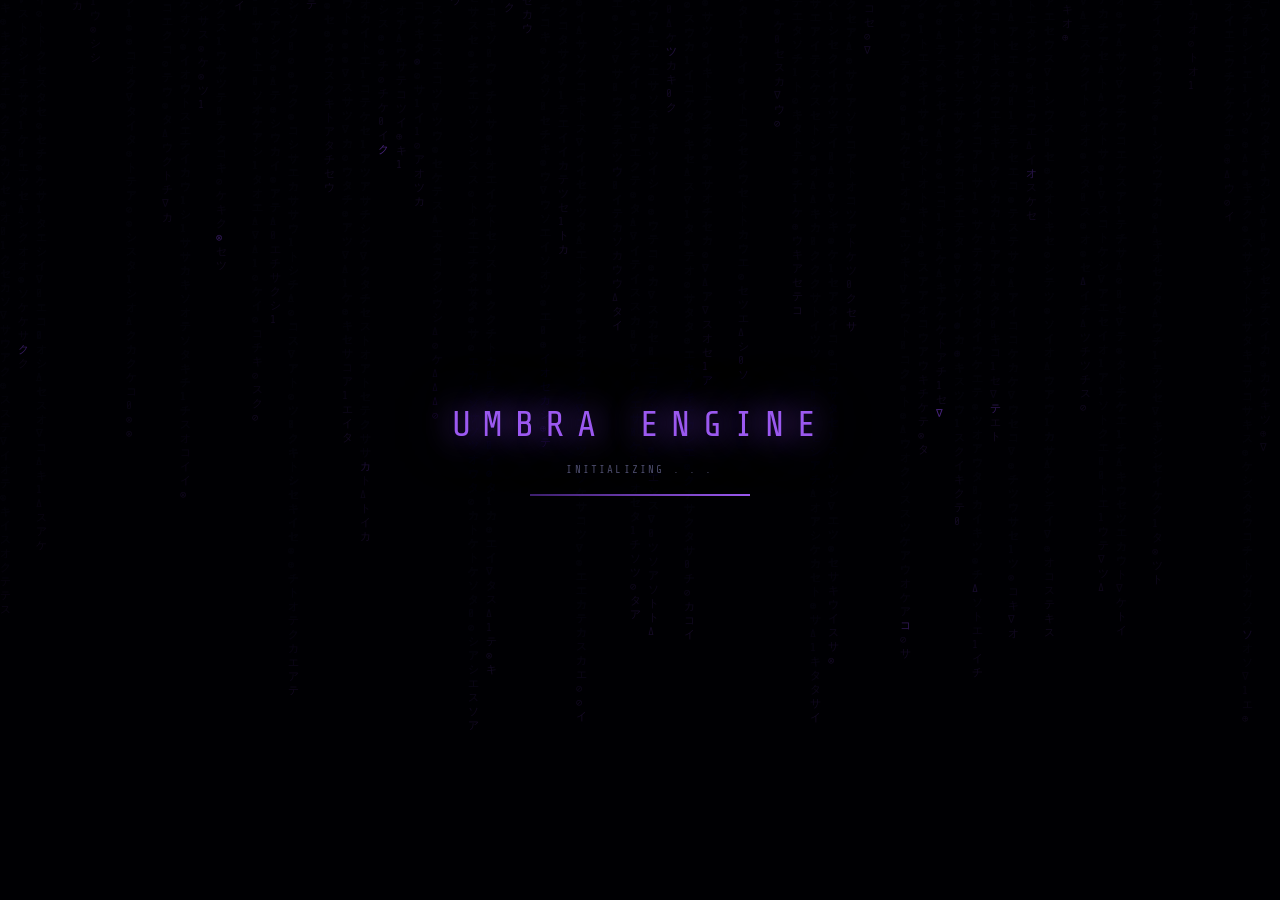
==== commit 66e7cb52: "Refactor styles and structure in index.html Refactor CSS styles and improve structure in index.html." ====
--- a/index.html
+++ b/index.html
@@ -44,16 +44,12 @@
     transition: opacity 0.6s ease, visibility 0.6s ease;
   }
   #loader.gone { opacity: 0; visibility: hidden; }
-
-  #loader-canvas {
-    position: absolute; inset: 0;
-  }
+  #loader-canvas { position: absolute; inset: 0; }
 
   .loader-inner {
     position: relative; z-index: 2;
     display: flex; flex-direction: column; align-items: center; gap: 18px;
   }
-
   .loader-name {
     font-family: var(--mono);
     font-size: clamp(1.4rem, 4vw, 2.2rem);
@@ -62,14 +58,12 @@
     text-shadow: 0 0 30px var(--umbra-bright), 0 0 60px var(--umbra);
     animation: flicker 1.8s infinite alternate;
   }
-
   .loader-sub {
     font-family: var(--mono);
     font-size: 0.68rem;
     letter-spacing: 0.2em;
     color: var(--dim);
   }
-
   .loader-bar-wrap {
     width: 220px; height: 2px;
     background: var(--border);
@@ -82,7 +76,6 @@
     animation: load-fill 1.8s cubic-bezier(0.4,0,0.2,1) forwards;
     box-shadow: 0 0 12px var(--umbra-glow);
   }
-
   @keyframes load-fill { to { width: 100%; } }
   @keyframes flicker {
     0%,100% { opacity: 1; } 85% { opacity: 0.85; } 90% { opacity: 0.6; } 93% { opacity: 0.9; }
@@ -98,7 +91,6 @@
   }
   #app.visible { opacity: 1; visibility: visible; }
 
-  /* background canvas */
   #bg-canvas {
     position: fixed; inset: 0; z-index: 0;
     pointer-events: none;
@@ -115,7 +107,6 @@
     backdrop-filter: blur(8px);
     flex-shrink: 0;
   }
-
   .site-name {
     font-family: var(--mono);
     font-size: 1.05rem;
@@ -123,11 +114,7 @@
     color: var(--umbra-glow);
     text-shadow: 0 0 18px var(--umbra-mid);
   }
-
-  nav {
-    display: flex; gap: 2px;
-  }
-
+  nav { display: flex; gap: 2px; }
   nav button {
     background: none; border: none; cursor: pointer;
     font-family: var(--mono); font-size: 0.7rem;
@@ -144,14 +131,11 @@
     background: var(--umbra-glow);
     transition: left 0.25s, right 0.25s, box-shadow 0.25s;
   }
-  nav button:hover, nav button.active {
-    color: var(--umbra-glow);
-  }
+  nav button:hover, nav button.active { color: var(--umbra-glow); }
   nav button:hover::after, nav button.active::after {
     left: 16px; right: 16px;
     box-shadow: 0 0 8px var(--umbra-glow);
   }
-
   .header-right {
     font-family: var(--mono); font-size: 0.62rem;
     color: var(--dim); letter-spacing: 0.1em;
@@ -167,8 +151,6 @@
     z-index: 5;
   }
   .section.active { display: block; }
-
-  /* scrollbar */
   .section::-webkit-scrollbar { width: 4px; }
   .section::-webkit-scrollbar-track { background: transparent; }
   .section::-webkit-scrollbar-thumb { background: var(--umbra); border-radius: 2px; }
@@ -201,7 +183,6 @@
     gap: 2px;
     max-width: 600px;
   }
-
   .game, .media, .tool {
     background: none;
     border: none;
@@ -227,16 +208,33 @@
   /* ── EMBED OVERLAY ── */
   #embed-overlay {
     position: fixed; inset: 0; z-index: 100;
-    background: rgba(5,5,8,0.92);
+    background: rgba(5,5,8,0.88);
     backdrop-filter: blur(4px);
+    display: flex; align-items: center; justify-content: center;
+    opacity: 0; visibility: hidden;
+    transition: opacity 0.3s ease, visibility 0.3s ease;
+  }
+  #embed-overlay.open { opacity: 1; visibility: visible; }
+
+  #embed-container {
+    width: min(1100px, 94vw);
+    height: min(700px, 88vh);
     display: flex; flex-direction: column;
-    opacity: 0; visibility: hidden;
-    transition: opacity 0.35s ease, visibility 0.35s ease;
-  }
-  #embed-overlay.open { opacity: 1; visibility: visible; }
-  #embed-overlay.open #embed-frame-wrap {
+    border: 1px solid var(--umbra);
+    box-shadow: 0 0 40px rgba(61,31,110,0.5), 0 0 80px rgba(61,31,110,0.2);
+    background: var(--black);
+    transform: scale(0.96) translateY(14px);
+    opacity: 0;
+    transition: transform 0.4s cubic-bezier(0.22,1,0.36,1), opacity 0.4s ease;
+  }
+  #embed-overlay.open #embed-container {
     transform: scale(1) translateY(0);
     opacity: 1;
+  }
+  #embed-overlay.closing #embed-container {
+    transform: scale(0.97) translateY(8px);
+    opacity: 0;
+    transition: transform 0.22s ease, opacity 0.22s ease;
   }
 
   #embed-bar {
@@ -246,47 +244,32 @@
     border-bottom: 1px solid var(--border);
     flex-shrink: 0;
   }
-
   #embed-title {
     font-family: var(--mono); font-size: 0.7rem;
     letter-spacing: 0.18em; color: var(--muted);
     flex: 1;
   }
-
   .embed-btn {
     background: none; border: 1px solid var(--border);
     color: var(--muted); font-family: var(--mono);
     font-size: 0.62rem; letter-spacing: 0.15em;
     text-transform: uppercase;
     padding: 6px 14px; cursor: pointer;
-    transition: border-color 0.2s, color 0.2s, background 0.2s;
+    transition: border-color 0.2s, color 0.2s;
   }
   .embed-btn:hover { border-color: var(--umbra-mid); color: var(--umbra-glow); }
   .embed-btn.close-btn:hover { border-color: #6e1f1f; color: #e05a5a; }
 
-  #embed-frame-wrap {
-    flex: 1; position: relative;
-    transform: scale(0.97) translateY(12px);
-    opacity: 0;
-    transition: transform 0.4s cubic-bezier(0.22,1,0.36,1), opacity 0.4s ease;
-  }
-
-  #embed-frame {
-    width: 100%; height: 100%;
-    border: none;
-    background: #000;
-  }
-
-  /* fullscreen mode */
+  #embed-frame-wrap { flex: 1; position: relative; overflow: hidden; }
+  #embed-frame { width: 100%; height: 100%; border: none; background: #000; }
+
+  /* fullscreen */
+  #embed-overlay.fullscreen #embed-container {
+    width: 100vw; height: 100vh;
+    border: none; box-shadow: none;
+    transform: none !important; opacity: 1 !important;
+  }
   #embed-overlay.fullscreen #embed-bar { display: none; }
-  #embed-overlay.fullscreen #embed-frame-wrap { position: fixed; inset: 0; z-index: 200; }
-
-  /* ── UTILS ── */
-  .tag-line {
-    font-family: var(--mono); font-size: 0.62rem;
-    letter-spacing: 0.12em; color: var(--border);
-    margin-top: 6px;
-  }
 </style>
 </head>
 <body>
@@ -319,7 +302,7 @@
   <section class="section active" id="sec-games">
     <div class="section-header">
       <h1>// games</h1>
-      <p>No installs. Play on browser.</p>
+      <p>No installs. Play right on browser.</p>
     </div>
     <div class="card-grid">
             <div class="game" onclick="openEmbed('https://www.eduwing.it.com/filestorage/gd/1/index.html', '1')">1</div>
@@ -448,7 +431,6 @@
             <div class="game" onclick="openEmbed('https://emupedia.net/emupedia-app-8-bit-palette-color-cycling/', 8-bit palette color cycling)">8-bit palette color cycling</div>
             <div class="game" onclick="openEmbed('https://98.js.org/', 'Windows 98')">98.js [v2.x]</div>
             <div class="game" onclick="openEmbed('https://emupedia.net/emupedia-app-fluid-paint/', 'Fluid Paint')">Fluid Paint</div>
-            <div class="game" onclick="openEmbed('https://jsoncrack.com/editor', 'JSONcrack')">JSONcrack</div>
             <div class="game" onclick="openEmbed('https://cojmar.github.io/nsvg/', 'NSVG')">NSVG</div>
             <div class="game" onclick="openEmbed('https://copy.sh/v86/?profile=serenity', 'SerenityOS')">SerenityOS</div>
             <div class="game" onclick="openEmbed('https://windows93.net/c/programs/audio/voices/Dict%C3%A9e%20Magique/index.html', 'TTS Classic')">TTS Classic</div>
@@ -461,21 +443,21 @@
 
   <!-- EMBED OVERLAY -->
   <div id="embed-overlay">
-    <div id="embed-bar">
-      <div id="embed-title">—</div>
-      <button class="embed-btn" id="btn-fullscreen">Fullscreen</button>
-      <button class="embed-btn close-btn" id="btn-close">Close</button>
-    </div>
-    <div id="embed-frame-wrap">
-      <iframe id="embed-frame" sandbox="allow-scripts allow-same-origin allow-forms allow-popups" allowfullscreen></iframe>
+    <div id="embed-container">
+      <div id="embed-bar">
+        <div id="embed-title">—</div>
+        <button class="embed-btn" id="btn-fullscreen">Fullscreen</button>
+        <button class="embed-btn close-btn" id="btn-close">Close</button>
+      </div>
+      <div id="embed-frame-wrap">
+        <iframe id="embed-frame" sandbox="allow-scripts allow-same-origin allow-forms allow-popups" allowfullscreen></iframe>
+      </div>
     </div>
   </div>
 </div>
 
 <script>
-/* ───────────────────────────────────────────────
-   NAV
-─────────────────────────────────────────────── */
+/* ── NAV ── */
 document.querySelectorAll('nav button').forEach(btn => {
   btn.addEventListener('click', () => {
     document.querySelectorAll('nav button').forEach(b => b.classList.remove('active'));
@@ -485,25 +467,27 @@
   });
 });
 
-/* ───────────────────────────────────────────────
-   EMBED
-─────────────────────────────────────────────── */
-const overlay  = document.getElementById('embed-overlay');
-const frame    = document.getElementById('embed-frame');
+/* ── EMBED ── */
+const overlay    = document.getElementById('embed-overlay');
+const frame      = document.getElementById('embed-frame');
 const embedTitle = document.getElementById('embed-title');
 let isFS = false;
 
-function openEmbed(title, url) {
+function openEmbed(url, title) {
   frame.src = url;
   embedTitle.textContent = title.toUpperCase();
-  overlay.classList.remove('fullscreen');
+  overlay.classList.remove('fullscreen', 'closing');
   isFS = false;
+  document.getElementById('btn-fullscreen').textContent = 'Fullscreen';
   overlay.classList.add('open');
 }
 
 function closeEmbed() {
-  overlay.classList.remove('open');
-  setTimeout(() => { frame.src = ''; }, 400);
+  overlay.classList.add('closing');
+  setTimeout(() => {
+    overlay.classList.remove('open', 'closing');
+    frame.src = '';
+  }, 240);
 }
 
 document.getElementById('btn-close').addEventListener('click', closeEmbed);
@@ -514,6 +498,9 @@
   document.getElementById('btn-fullscreen').textContent = isFS ? 'Exit FS' : 'Fullscreen';
 });
 
+// click backdrop to close
+overlay.addEventListener('click', e => { if (e.target === overlay) closeEmbed(); });
+
 document.addEventListener('keydown', e => {
   if (e.key === 'Escape') {
     if (isFS) { isFS = false; overlay.classList.remove('fullscreen'); document.getElementById('btn-fullscreen').textContent = 'Fullscreen'; }
@@ -521,31 +508,21 @@
   }
 });
 
-/* ───────────────────────────────────────────────
-   CLOCK
-─────────────────────────────────────────────── */
-function tick() {
-  const now = new Date();
-  document.getElementById('clock').textContent =
-    now.toTimeString().slice(0,8);
-}
+/* ── CLOCK ── */
+function tick() { document.getElementById('clock').textContent = new Date().toTimeString().slice(0,8); }
 tick(); setInterval(tick, 1000);
 
-/* ───────────────────────────────────────────────
-   LOADER CANVAS — scanning grid lines + data rain
-─────────────────────────────────────────────── */
+/* ── LOADER CANVAS ── */
 (function() {
   const cvs = document.getElementById('loader-canvas');
   const ctx = cvs.getContext('2d');
   let W, H, cols, drops, animId;
-
   function resize() {
     W = cvs.width = window.innerWidth;
     H = cvs.height = window.innerHeight;
     cols = Math.floor(W / 18);
     drops = Array.from({length: cols}, () => Math.random() * -H);
   }
-
   const chars = '01アイウエオカキクケコサシスセソタチツテト∆∇⊗⊕⊘';
   function draw() {
     ctx.fillStyle = 'rgba(5,5,8,0.18)';
@@ -561,29 +538,22 @@
     });
     animId = requestAnimationFrame(draw);
   }
-
   resize();
   window.addEventListener('resize', resize);
   draw();
-
   window._stopLoader = () => cancelAnimationFrame(animId);
 })();
 
-/* ───────────────────────────────────────────────
-   BG CANVAS — mouse-reactive geometry
-─────────────────────────────────────────────── */
+/* ── BG CANVAS ── */
 (function() {
   const cvs = document.getElementById('bg-canvas');
   const ctx = cvs.getContext('2d');
   let W, H, mx = 0, my = 0, nodes = [];
-
   const NODE_COUNT = 55;
-
   function resize() {
     W = cvs.width = window.innerWidth;
     H = cvs.height = window.innerHeight;
   }
-
   function initNodes() {
     nodes = Array.from({length: NODE_COUNT}, () => ({
       x: Math.random() * W,
@@ -593,30 +563,21 @@
       r: 1 + Math.random() * 1.5,
     }));
   }
-
   window.addEventListener('mousemove', e => { mx = e.clientX; my = e.clientY; });
-  window.addEventListener('resize', () => { resize(); });
-
+  window.addEventListener('resize', resize);
   function draw() {
     ctx.clearRect(0,0,W,H);
-
-    // update nodes
     nodes.forEach(n => {
       const dx = mx - n.x, dy = my - n.y;
       const dist = Math.sqrt(dx*dx + dy*dy);
-      if (dist < 160) {
-        n.vx -= dx / dist * 0.04;
-        n.vy -= dy / dist * 0.04;
-      }
+      if (dist < 160) { n.vx -= dx / dist * 0.04; n.vy -= dy / dist * 0.04; }
       n.vx *= 0.994; n.vy *= 0.994;
       n.x += n.vx; n.y += n.vy;
-      if (n.x < 0) { n.x = 0; n.vx *= -1; }
-      if (n.x > W) { n.x = W; n.vx *= -1; }
-      if (n.y < 0) { n.y = 0; n.vy *= -1; }
-      if (n.y > H) { n.y = H; n.vy *= -1; }
+      if (n.x < 0)  { n.x = 0;  n.vx *= -1; }
+      if (n.x > W)  { n.x = W;  n.vx *= -1; }
+      if (n.y < 0)  { n.y = 0;  n.vy *= -1; }
+      if (n.y > H)  { n.y = H;  n.vy *= -1; }
     });
-
-    // draw edges
     const LINK_DIST = 130;
     for (let i = 0; i < nodes.length; i++) {
       for (let j = i+1; j < nodes.length; j++) {
@@ -624,59 +585,43 @@
         const dy = nodes[i].y - nodes[j].y;
         const d = Math.sqrt(dx*dx+dy*dy);
         if (d < LINK_DIST) {
-          const alpha = (1 - d/LINK_DIST) * 0.25;
           ctx.beginPath();
           ctx.moveTo(nodes[i].x, nodes[i].y);
           ctx.lineTo(nodes[j].x, nodes[j].y);
-          ctx.strokeStyle = `rgba(90,45,158,${alpha})`;
+          ctx.strokeStyle = `rgba(90,45,158,${(1 - d/LINK_DIST) * 0.25})`;
           ctx.lineWidth = 0.8;
           ctx.stroke();
         }
       }
     }
-
-    // mouse connection lines
     nodes.forEach(n => {
       const dx = mx - n.x, dy = my - n.y;
       const d = Math.sqrt(dx*dx+dy*dy);
       if (d < 180) {
-        const alpha = (1 - d/180) * 0.5;
         ctx.beginPath();
         ctx.moveTo(n.x, n.y);
         ctx.lineTo(mx, my);
-        ctx.strokeStyle = `rgba(155,89,240,${alpha})`;
+        ctx.strokeStyle = `rgba(155,89,240,${(1 - d/180) * 0.5})`;
         ctx.lineWidth = 0.6;
         ctx.stroke();
       }
-    });
-
-    // draw nodes
-    nodes.forEach(n => {
-      const dx = mx - n.x, dy = my - n.y;
-      const d = Math.sqrt(dx*dx+dy*dy);
       const glow = d < 180 ? (1-d/180)*0.9 : 0.2;
       ctx.beginPath();
       ctx.arc(n.x, n.y, n.r, 0, Math.PI*2);
       ctx.fillStyle = `rgba(123,63,212,${glow})`;
       ctx.fill();
     });
-
     requestAnimationFrame(draw);
   }
-
   resize(); initNodes(); draw();
 })();
 
-/* ───────────────────────────────────────────────
-   LOADER DISMISS
-─────────────────────────────────────────────── */
+/* ── LOADER DISMISS ── */
 window.addEventListener('load', () => {
   setTimeout(() => {
-    const loader = document.getElementById('loader');
-    loader.classList.add('gone');
+    document.getElementById('loader').classList.add('gone');
     window._stopLoader && window._stopLoader();
-    const app = document.getElementById('app');
-    app.classList.add('visible');
+    document.getElementById('app').classList.add('visible');
   }, 2200);
 });
 </script>
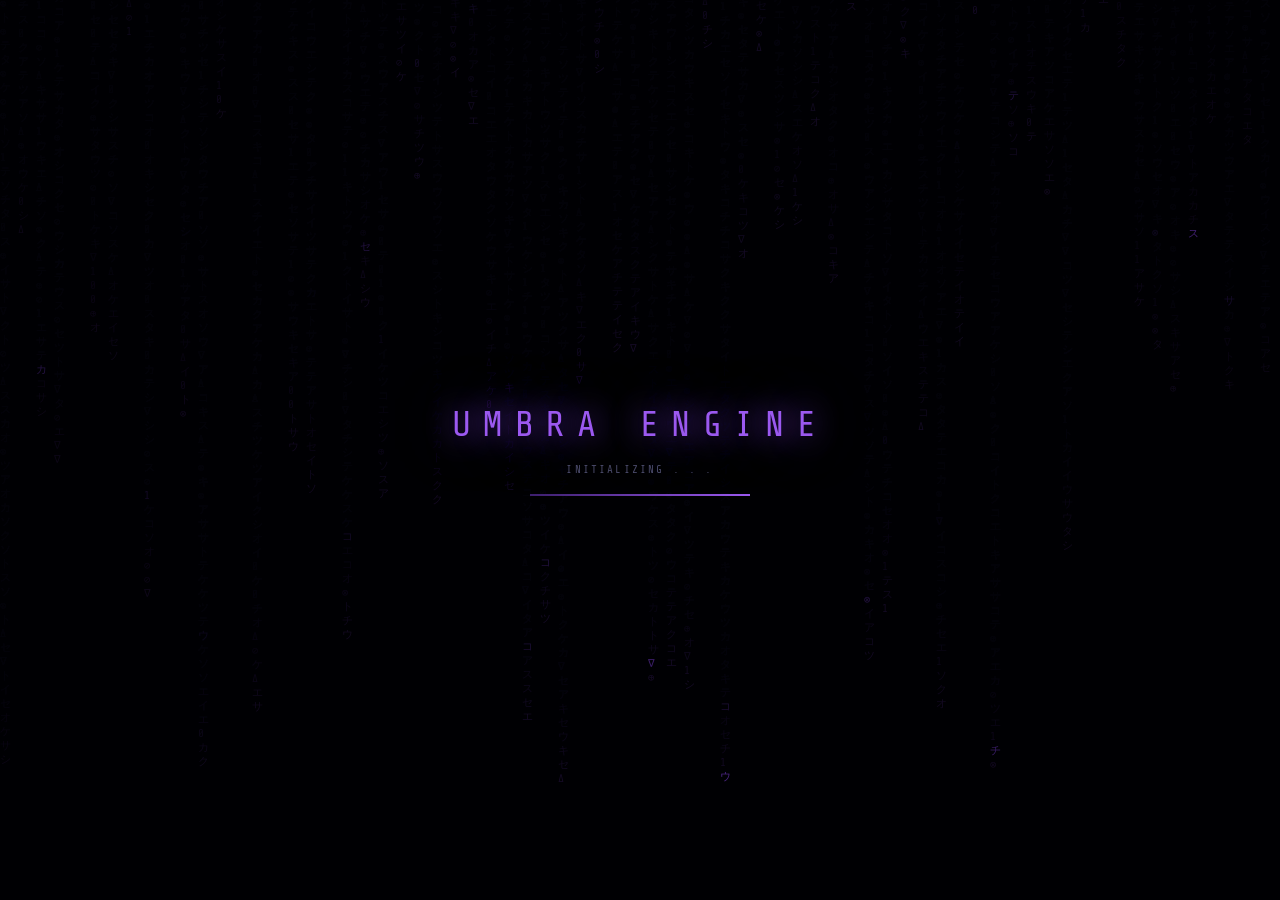
==== commit 7e60e91e: "Enhance embed overlay styles and functionality" ====
--- a/index.html
+++ b/index.html
@@ -268,8 +268,22 @@
     width: 100vw; height: 100vh;
     border: none; box-shadow: none;
     transform: none !important; opacity: 1 !important;
-  }
-  #embed-overlay.fullscreen #embed-bar { display: none; }
+    position: relative;
+  }
+  #embed-overlay.fullscreen #embed-bar {
+    position: absolute;
+    top: 0; left: 0; right: 0;
+    z-index: 10;
+    opacity: 0;
+    transform: translateY(-100%);
+    transition: opacity 0.2s, transform 0.2s;
+    pointer-events: none;
+  }
+  #embed-overlay.fullscreen #embed-container:hover #embed-bar {
+    opacity: 1;
+    transform: translateY(0);
+    pointer-events: all;
+  }
 </style>
 </head>
 <body>
@@ -440,6 +454,7 @@
             <div class="game" onclick="openEmbed('https://windows-xp.on.websim.com/', 'Windows XP')">Windows XP (c) Microsoft</div>
     </div>
   </section>
+  </section>
 
   <!-- EMBED OVERLAY -->
   <div id="embed-overlay">
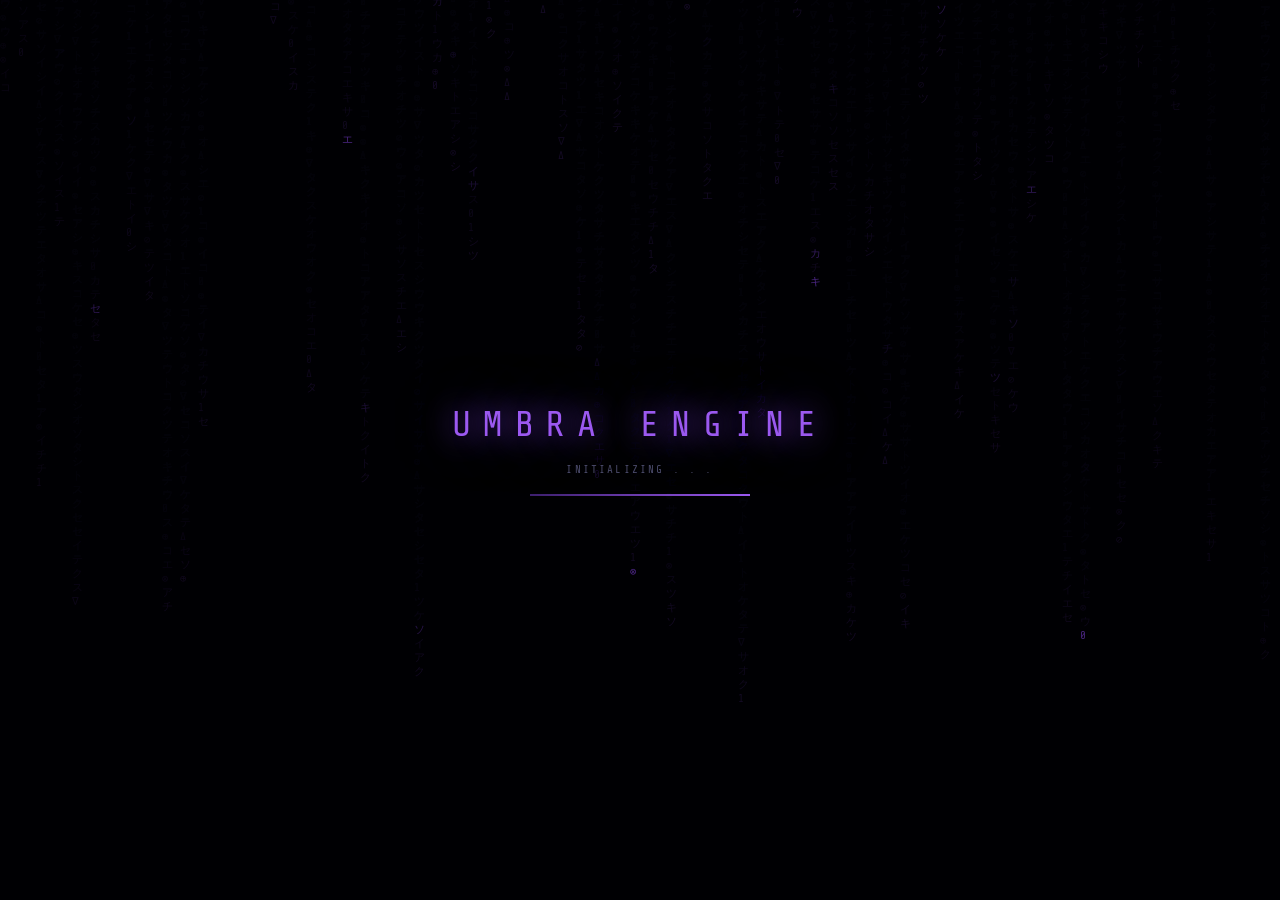
==== commit 6e3f7c4c: "Add Mari0 game link to index.html" ====
--- a/index.html
+++ b/index.html
@@ -373,6 +373,7 @@
             <div class="game" onclick="openEmbed('https://emupedia.net/emupedia-game-lemmings1/?version=1&difficulty=1&level=1&speed=2&cheat=true', 'Lemmings [ C H E A T S ]')">Lemmings (Cheat Mode)</div>
             <div class="game" onclick="openEmbed('https://www.eduwing.it.com/filestorage/gn/649.html', 'Look Outside')">Look Outside</div>
             <div class="game" onclick="openEmbed('https://www.eduwing.it.com/filestorage/gd/level-devil/index.html', 'Level Devil')">Level Devil</div>
+            <div class="game" onclick="openEmbed('https://boredmath.github.io/cbf/mario/index.html', 'Mari0')">Mari0</div>
             <div class="game" onclick="openEmbed('https://genizymath.github.io/iframe/599.html', 'Metal Gear Solid')">Metal Gear Solid (c) Konami</div>
             <div class="game" onclick="openEmbed('https://genizymath.github.io/iframe/658.html', 'Midnight Shift')">Midnight Shift</div>
             <div class="game" onclick="openEmbed('https://www.eduwing.it.com/filestorage/gd/minecraft-1.12/index.html', 'Minecraft 1.12')">Minecraft [v1.12]</div>
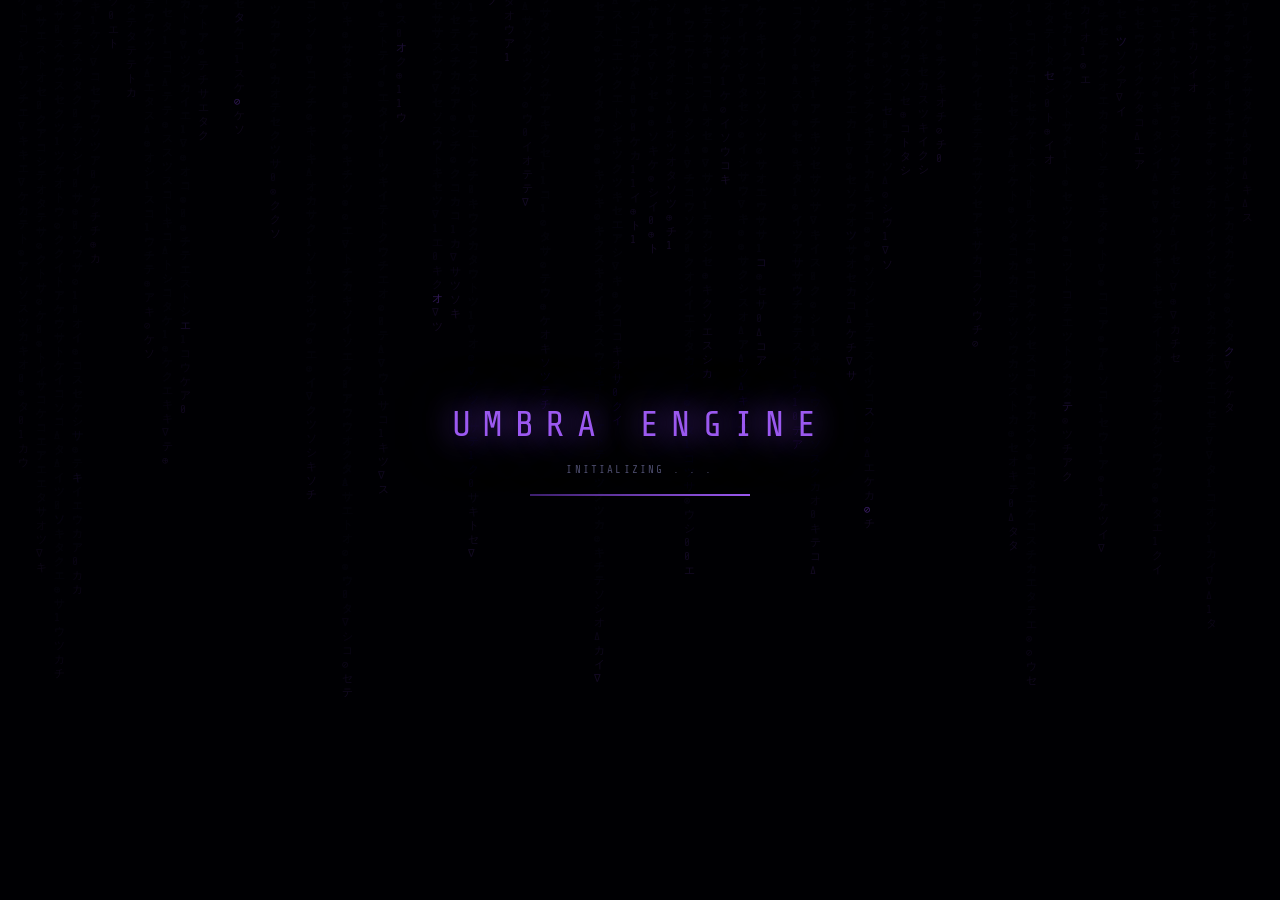
==== commit 1a0d86f0: "Add 'Copy invisible text' game option" ====
--- a/index.html
+++ b/index.html
@@ -445,6 +445,7 @@
     <div class="card-grid">
             <div class="game" onclick="openEmbed('https://emupedia.net/emupedia-app-8-bit-palette-color-cycling/', 8-bit palette color cycling)">8-bit palette color cycling</div>
             <div class="game" onclick="openEmbed('https://98.js.org/', 'Windows 98')">98.js [v2.x]</div>
+            <div class="game" onclick="openEmbed('https://zarracsy.neocities.org', 'Copy Invisible text')">Copy invisible text</div>
             <div class="game" onclick="openEmbed('https://emupedia.net/emupedia-app-fluid-paint/', 'Fluid Paint')">Fluid Paint</div>
             <div class="game" onclick="openEmbed('https://cojmar.github.io/nsvg/', 'NSVG')">NSVG</div>
             <div class="game" onclick="openEmbed('https://copy.sh/v86/?profile=serenity', 'SerenityOS')">SerenityOS</div>
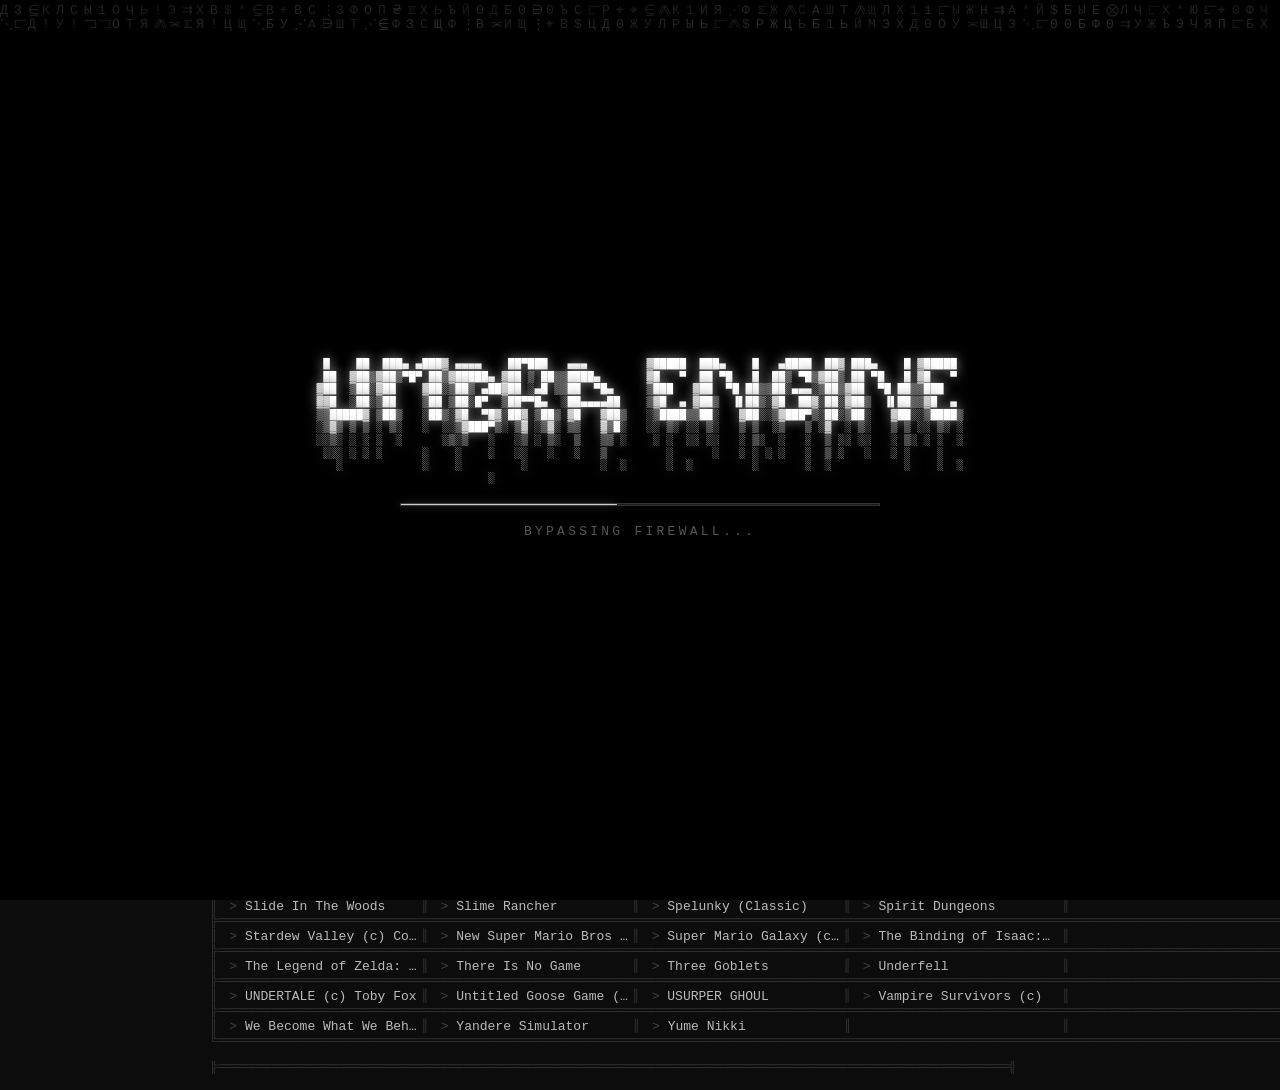
==== commit 98d2b91a: "Update index.html" ====
--- a/index.html
+++ b/index.html
@@ -4,321 +4,317 @@
 <meta charset="UTF-8">
 <meta name="viewport" content="width=device-width, initial-scale=1.0">
 <title>UMBRA ENGINE</title>
-<link rel="preconnect" href="https://fonts.googleapis.com">
-<link href="https://fonts.googleapis.com/css2?family=Share+Tech+Mono&family=Rajdhani:wght@300;400;600;700&display=swap" rel="stylesheet">
 <style>
-  :root {
-    --black: #050508;
-    --deep: #0a0a10;
-    --surface: #0f0f18;
-    --border: #1a1a2e;
-    --umbra: #3d1f6e;
-    --umbra-mid: #5a2d9e;
-    --umbra-bright: #7b3fd4;
-    --umbra-glow: #9b59f0;
-    --dim: #4a4a6a;
-    --muted: #6b6b8a;
-    --text: #c8c8e0;
-    --text-bright: #e8e8f8;
-    --mono: 'Share Tech Mono', monospace;
-    --sans: 'Rajdhani', sans-serif;
-  }
-
   * { margin: 0; padding: 0; box-sizing: border-box; }
 
   html, body {
-    width: 100%; height: 100%;
-    background: var(--black);
-    color: var(--text);
-    font-family: var(--sans);
+    background: #0c0c0c;
+    color: #cccccc;
+    font-family: 'Courier New', Courier, monospace;
+    font-size: clamp(12px, 1.3vw, 14px);
+    min-height: 100vh;
+    overflow-x: hidden;
+  }
+
+  #bg {
+    position: fixed;
+    bottom: 0; left: 0;
+    width: 100%;
+    z-index: 0;
+    pointer-events: none;
+    user-select: none;
+    -webkit-user-select: none;
+    display: flex;
+    align-items: flex-end;
     overflow: hidden;
-  }
-
-  /* ── LOADER ── */
-  #loader {
-    position: fixed; inset: 0;
-    background: var(--black);
-    display: flex; flex-direction: column;
-    align-items: center; justify-content: center;
-    z-index: 9999;
-    transition: opacity 0.6s ease, visibility 0.6s ease;
-  }
-  #loader.gone { opacity: 0; visibility: hidden; }
-  #loader-canvas { position: absolute; inset: 0; }
-
-  .loader-inner {
-    position: relative; z-index: 2;
-    display: flex; flex-direction: column; align-items: center; gap: 18px;
-  }
-  .loader-name {
-    font-family: var(--mono);
-    font-size: clamp(1.4rem, 4vw, 2.2rem);
-    letter-spacing: 0.35em;
-    color: var(--umbra-glow);
-    text-shadow: 0 0 30px var(--umbra-bright), 0 0 60px var(--umbra);
-    animation: flicker 1.8s infinite alternate;
-  }
-  .loader-sub {
-    font-family: var(--mono);
-    font-size: 0.68rem;
+    color: #181818;
+    font-size: clamp(7px, 0.8vw, 10px);
+    line-height: 1.1;
+    white-space: pre;
+  }
+
+  #app {
+    position: relative;
+    z-index: 10;
+    max-width: 900px;
+    margin: 0 auto;
+    padding: 16px clamp(8px, 2vw, 20px);
+  }
+
+  #topbar {
+    display: flex;
+    justify-content: space-between;
+    align-items: center;
+    margin-bottom: 10px;
+    font-size: 0.8em;
+    color: #444;
+    flex-wrap: wrap;
+    gap: 4px;
+  }
+  #user-ip { color: #999; }
+
+  .logo {
+    white-space: pre;
+    color: #fff;
+    font-size: clamp(6px, 0.85vw, 11px);
+    line-height: 1.15;
+    margin-bottom: 4px;
+  }
+  .logo-sub {
+    color: #555;
+    letter-spacing: 0.3em;
+    font-size: 0.78em;
+    margin-bottom: 10px;
+  }
+
+  .div-line {
+    color: #333;
+    white-space: pre;
+    overflow: hidden;
+    line-height: 1;
+    font-size: clamp(9px, 1vw, 13px);
+  }
+
+  .nav { margin: 10px 0 0 0; }
+  .nav-tabs { display: flex; }
+  .nav-tab {
+    background: #0c0c0c;
+    border: 1px solid #333;
+    border-bottom: none;
+    color: #555;
+    font-family: 'Courier New', monospace;
+    font-size: clamp(11px, 1.2vw, 13px);
+    padding: 4px 18px;
+    cursor: pointer;
+    letter-spacing: 0.15em;
+  }
+  .nav-tab:hover { color: #ccc; }
+  .nav-tab.active { color: #fff; background: #111; border-color: #666; }
+  .nav-bottom {
+    color: #333;
+    white-space: pre;
+    overflow: hidden;
+    font-size: clamp(9px, 1vw, 12px);
+    line-height: 1;
+  }
+
+  .section { display: none; padding: 10px 0 0 0; }
+  .section.active { display: block; }
+
+  .sec-head {
+    color: #777;
+    font-size: 0.82em;
     letter-spacing: 0.2em;
-    color: var(--dim);
-  }
-  .loader-bar-wrap {
-    width: 220px; height: 2px;
-    background: var(--border);
-    position: relative; overflow: hidden;
-  }
-  .loader-bar {
-    height: 100%;
-    background: linear-gradient(90deg, var(--umbra), var(--umbra-glow));
-    width: 0;
-    animation: load-fill 1.8s cubic-bezier(0.4,0,0.2,1) forwards;
-    box-shadow: 0 0 12px var(--umbra-glow);
-  }
-  @keyframes load-fill { to { width: 100%; } }
-  @keyframes flicker {
-    0%,100% { opacity: 1; } 85% { opacity: 0.85; } 90% { opacity: 0.6; } 93% { opacity: 0.9; }
-  }
-
-  /* ── APP SHELL ── */
-  #app {
-    position: fixed; inset: 0;
-    display: flex; flex-direction: column;
-    opacity: 0; visibility: hidden;
-    transition: opacity 0.7s ease 0.1s, visibility 0.7s ease 0.1s;
+    margin-bottom: 6px;
+  }
+
+  .btn-source { display: none; }
+
+  .pipe-grid {
+    font-size: clamp(9px, 1vw, 13px);
+    color: #333;
+    white-space: pre;
+    line-height: 1;
+  }
+
+  .game, .media-item, .tool-item {
+    display: inline-block;
+    background: none;
+    border: none;
+    color: #bbb;
+    font-family: 'Courier New', monospace;
+    font-size: clamp(11px, 1.2vw, 13px);
+    cursor: pointer;
+    text-align: left;
+    padding: 2px 4px;
+    white-space: nowrap;
     overflow: hidden;
-  }
-  #app.visible { opacity: 1; visibility: visible; }
-
-  #bg-canvas {
-    position: fixed; inset: 0; z-index: 0;
-    pointer-events: none;
-  }
-
-  /* ── HEADER ── */
-  header {
-    position: relative; z-index: 10;
-    display: flex; align-items: center; justify-content: space-between;
-    padding: 0 40px;
-    height: 56px;
-    border-bottom: 1px solid var(--border);
-    background: rgba(5,5,8,0.85);
-    backdrop-filter: blur(8px);
-    flex-shrink: 0;
-  }
-  .site-name {
-    font-family: var(--mono);
-    font-size: 1.05rem;
-    letter-spacing: 0.28em;
-    color: var(--umbra-glow);
-    text-shadow: 0 0 18px var(--umbra-mid);
-  }
-  nav { display: flex; gap: 2px; }
-  nav button {
-    background: none; border: none; cursor: pointer;
-    font-family: var(--mono); font-size: 0.7rem;
-    letter-spacing: 0.18em; text-transform: uppercase;
-    color: var(--muted);
-    padding: 8px 18px;
-    position: relative;
-    transition: color 0.2s;
-  }
-  nav button::after {
-    content: '';
-    position: absolute; bottom: 0; left: 50%; right: 50%;
-    height: 1px;
-    background: var(--umbra-glow);
-    transition: left 0.25s, right 0.25s, box-shadow 0.25s;
-  }
-  nav button:hover, nav button.active { color: var(--umbra-glow); }
-  nav button:hover::after, nav button.active::after {
-    left: 16px; right: 16px;
-    box-shadow: 0 0 8px var(--umbra-glow);
-  }
-  .header-right {
-    font-family: var(--mono); font-size: 0.62rem;
-    color: var(--dim); letter-spacing: 0.1em;
-  }
-  #clock { color: var(--muted); }
-
-  /* ── SECTIONS ── */
-  .section {
-    position: absolute; inset: 56px 0 0 0;
+    text-overflow: ellipsis;
+    vertical-align: middle;
+    transition: transform 0.1s, color 0.1s;
+  }
+  .game::before, .media-item::before, .tool-item::before {
+    content: '> ';
+    color: #444;
+  }
+  .game:hover, .media-item:hover, .tool-item:hover {
+    color: #fff;
+    transform: scale(1.07);
+    transform-origin: left center;
+  }
+  .game:hover::before, .media-item:hover::before, .tool-item:hover::before {
+    color: #999;
+  }
+
+  /* pipe row wrapper */
+  .pipe-row {
+    display: flex;
+    align-items: center;
+    line-height: 1.8;
+  }
+  .pipe-cell {
+    display: flex;
+    align-items: center;
+  }
+  .pipe-sep { color: #333; white-space: pre; flex-shrink: 0; }
+
+  /* embed */
+  #overlay {
     display: none;
-    overflow-y: auto;
-    padding: 40px 48px 60px;
-    z-index: 5;
-  }
-  .section.active { display: block; }
-  .section::-webkit-scrollbar { width: 4px; }
-  .section::-webkit-scrollbar-track { background: transparent; }
-  .section::-webkit-scrollbar-thumb { background: var(--umbra); border-radius: 2px; }
-
-  .section-header {
-    margin-bottom: 36px;
-    padding-bottom: 14px;
-    border-bottom: 1px solid var(--border);
-  }
-  .section-header h1 {
-    font-family: var(--mono);
-    font-size: 0.7rem;
-    letter-spacing: 0.3em;
-    color: var(--dim);
-    text-transform: uppercase;
-    margin-bottom: 6px;
-  }
-  .section-header p {
-    font-family: var(--sans);
-    font-size: 0.85rem;
-    color: var(--muted);
-    font-weight: 300;
-    letter-spacing: 0.05em;
-  }
-
-  /* ── ITEM LIST ── */
-  .card-grid {
+    position: fixed;
+    inset: 0;
+    background: rgba(0,0,0,0.8);
+    z-index: 100;
+    justify-content: center;
+    align-items: center;
+  }
+  #overlay.open { display: flex; }
+  #ebox {
+    width: clamp(300px, 68vw, 960px);
+    height: clamp(220px, 62vh, 680px);
+    background: #0c0c0c;
+    border: 1px solid #555;
     display: flex;
     flex-direction: column;
-    gap: 2px;
-    max-width: 600px;
-  }
-  .game, .media, .tool {
+  }
+  #ebar {
+    background: #1a1a1a;
+    padding: 3px 10px;
+    display: flex;
+    justify-content: space-between;
+    align-items: center;
+    flex-shrink: 0;
+    font-size: 0.82em;
+    border-bottom: 1px solid #333;
+  }
+  #etitle { color: #fff; letter-spacing: 0.1em; }
+  #etitle::before { content: '[ '; color: #555; }
+  #etitle::after  { content: ' ]'; color: #555; }
+  .ebtn {
     background: none;
-    border: none;
-    border-left: 2px solid var(--border);
-    padding: 11px 18px;
+    border: 1px solid #444;
+    color: #999;
+    font-family: 'Courier New', monospace;
+    font-size: 0.9em;
+    padding: 1px 8px;
     cursor: pointer;
-    font-family: var(--mono);
-    font-size: 0.85rem;
-    letter-spacing: 0.08em;
-    color: var(--muted);
-    text-align: left;
-    display: block;
-    width: 100%;
-    transition: border-color 0.15s, color 0.15s, padding-left 0.15s;
-    user-select: none;
-  }
-  .game:hover, .media:hover, .tool:hover {
-    border-left-color: var(--umbra-glow);
-    color: var(--text-bright);
-    padding-left: 26px;
-  }
-
-  /* ── EMBED OVERLAY ── */
-  #embed-overlay {
-    position: fixed; inset: 0; z-index: 100;
-    background: rgba(5,5,8,0.88);
-    backdrop-filter: blur(4px);
-    display: flex; align-items: center; justify-content: center;
-    opacity: 0; visibility: hidden;
-    transition: opacity 0.3s ease, visibility 0.3s ease;
-  }
-  #embed-overlay.open { opacity: 1; visibility: visible; }
-
-  #embed-container {
-    width: min(1100px, 94vw);
-    height: min(700px, 88vh);
-    display: flex; flex-direction: column;
-    border: 1px solid var(--umbra);
-    box-shadow: 0 0 40px rgba(61,31,110,0.5), 0 0 80px rgba(61,31,110,0.2);
-    background: var(--black);
-    transform: scale(0.96) translateY(14px);
-    opacity: 0;
-    transition: transform 0.4s cubic-bezier(0.22,1,0.36,1), opacity 0.4s ease;
-  }
-  #embed-overlay.open #embed-container {
-    transform: scale(1) translateY(0);
-    opacity: 1;
-  }
-  #embed-overlay.closing #embed-container {
-    transform: scale(0.97) translateY(8px);
-    opacity: 0;
-    transition: transform 0.22s ease, opacity 0.22s ease;
-  }
-
-  #embed-bar {
-    display: flex; align-items: center; gap: 12px;
-    padding: 10px 20px;
-    background: var(--deep);
-    border-bottom: 1px solid var(--border);
-    flex-shrink: 0;
-  }
-  #embed-title {
-    font-family: var(--mono); font-size: 0.7rem;
-    letter-spacing: 0.18em; color: var(--muted);
-    flex: 1;
-  }
-  .embed-btn {
-    background: none; border: 1px solid var(--border);
-    color: var(--muted); font-family: var(--mono);
-    font-size: 0.62rem; letter-spacing: 0.15em;
-    text-transform: uppercase;
-    padding: 6px 14px; cursor: pointer;
-    transition: border-color 0.2s, color 0.2s;
-  }
-  .embed-btn:hover { border-color: var(--umbra-mid); color: var(--umbra-glow); }
-  .embed-btn.close-btn:hover { border-color: #6e1f1f; color: #e05a5a; }
-
-  #embed-frame-wrap { flex: 1; position: relative; overflow: hidden; }
-  #embed-frame { width: 100%; height: 100%; border: none; background: #000; }
-
-  /* fullscreen */
-  #embed-overlay.fullscreen #embed-container {
-    width: 100vw; height: 100vh;
-    border: none; box-shadow: none;
-    transform: none !important; opacity: 1 !important;
-    position: relative;
-  }
-  #embed-overlay.fullscreen #embed-bar {
-    position: absolute;
-    top: 0; left: 0; right: 0;
-    z-index: 10;
-    opacity: 0;
-    transform: translateY(-100%);
-    transition: opacity 0.2s, transform 0.2s;
-    pointer-events: none;
-  }
-  #embed-overlay.fullscreen #embed-container:hover #embed-bar {
-    opacity: 1;
-    transform: translateY(0);
-    pointer-events: all;
-  }
+    margin-left: 6px;
+  }
+  .ebtn:hover { color: #fff; border-color: #aaa; }
+  #eframe { flex: 1; border: none; width: 100%; background: #000; }
+  #loader {
+  position: fixed;
+  inset: 0;
+  background: #000;
+  z-index: 9999;
+  display: flex;
+  align-items: center;
+  justify-content: center;
+  flex-direction: column;
+}
+#matrix-canvas {
+  position: absolute;
+  inset: 0;
+  width: 100%;
+  height: 100%;
+  opacity: 0.18;
+}
+#loader-content {
+  position: relative;
+  z-index: 10;
+  display: flex;
+  flex-direction: column;
+  align-items: center;
+  gap: 18px;
+}
+#loader-logo {
+  color: #fff;
+  font-family: 'Courier New', monospace;
+  font-size: clamp(5px, 1.1vw, 11px);
+  line-height: 1.15;
+  text-align: center;
+  text-shadow: 0 0 12px #888;
+  white-space: pre;
+  opacity: 0;
+  transition: opacity 0.4s;
+}
+#loader-bar-wrap {
+  width: clamp(200px, 40vw, 480px);
+  height: 3px;
+  background: #1a1a1a;
+  border: 1px solid #333;
+}
+#loader-bar {
+  height: 100%;
+  width: 0%;
+  background: #ccc;
+  box-shadow: 0 0 8px #999;
+  transition: width 0.12s linear;
+}
+#loader-status {
+  color: #555;
+  font-family: 'Courier New', monospace;
+  font-size: clamp(10px, 1.1vw, 13px);
+  letter-spacing: 0.25em;
+  min-height: 1.4em;
+}
+#loader.fade-out {
+  transition: opacity 0.5s ease;
+  opacity: 0;
+  pointer-events: none;
+}
 </style>
 </head>
 <body>
 
-<!-- LOADER -->
 <div id="loader">
-  <canvas id="loader-canvas"></canvas>
-  <div class="loader-inner">
-    <div class="loader-name">UMBRA ENGINE</div>
-    <div class="loader-sub">INITIALIZING . . .</div>
-    <div class="loader-bar-wrap"><div class="loader-bar"></div></div>
+  <canvas id="matrix-canvas"></canvas>
+  <div id="loader-content">
+    <pre id="loader-logo"></pre>
+    <div id="loader-bar-wrap"><div id="loader-bar"></div></div>
+    <div id="loader-status">INITIALIZING...</div>
   </div>
 </div>
 
-<!-- APP -->
+<div id="bg" aria-hidden="true"></div>
+
 <div id="app">
-  <canvas id="bg-canvas"></canvas>
-
-  <header>
-    <div class="site-name">UMBRA ENGINE</div>
-    <nav>
-      <button class="active" data-section="games">Games</button>
-      <button data-section="media">Media</button>
-      <button data-section="tools">Tools</button>
-    </nav>
-    <div class="header-right"><span id="clock"></span></div>
-  </header>
-
-  <!-- GAMES -->
-  <section class="section active" id="sec-games">
-    <div class="section-header">
-      <h1>// games</h1>
-      <p>No installs. Play right on browser.</p>
+
+  <div id="topbar">
+    <span>UMBRA_ENGINE.EXE</span>
+    <span>IP: <span id="user-ip">resolving...</span></span>
+  </div>
+
+  <pre class="logo">
+ █    ██  ███▄ ▄███▓ ▄▄▄▄    ██▀███   ▄▄▄         ▓█████  ███▄    █   ▄████  ██▓ ███▄    █ ▓█████ 
+ ██  ▓██▒▓██▒▀█▀ ██▒▓█████▄ ▓██ ▒ ██▒▒████▄       ▓█   ▀  ██ ▀█   █  ██▒ ▀█▒▓██▒ ██ ▀█   █ ▓█   ▀ 
+▓██  ▒██░▓██    ▓██░▒██▒ ▄██▓██ ░▄█ ▒▒██  ▀█▄     ▒███   ▓██  ▀█ ██▒▒██░▄▄▄░▒██▒▓██  ▀█ ██▒▒███   
+▓▓█  ░██░▒██    ▒██ ▒██░█▀  ▒██▀▀█▄  ░██▄▄▄▄██    ▒▓█  ▄ ▓██▒  ▐▌██▒░▓█  ██▓░██░▓██▒  ▐▌██▒▒▓█  ▄ 
+▒▒█████▓ ▒██▒   ░██▒░▓█  ▀█▓░██▓ ▒██▒ ▓█   ▓██▒   ░▒████▒▒██░   ▓██░░▒▓███▀▒░██░▒██░   ▓██░░▒████▒
+░▒▓▒ ▒ ▒ ░ ▒░   ░  ░░▒▓███▀▒░ ▒▓ ░▒▓░ ▒▒   ▓▒█░   ░░ ▒░ ░░ ▒░   ▒ ▒  ░▒   ▒ ░▓  ░ ▒░   ▒ ▒ ░░ ▒░ ░
+░░▒░ ░ ░ ░  ░      ░▒░▒   ░   ░▒ ░ ▒░  ▒   ▒▒ ░    ░ ░  ░░ ░░   ░ ▒░  ░   ░  ▒ ░░ ░░   ░ ▒░ ░ ░  ░
+ ░░░ ░ ░ ░      ░    ░    ░   ░░   ░   ░   ▒         ░      ░   ░ ░ ░ ░   ░  ▒ ░   ░   ░ ░    ░   
+   ░            ░    ░         ░           ░  ░      ░  ░         ░       ░  ░           ░    ░  ░
+                          ░                                                                       </pre>
+  <div class="logo-sub">:: UNAUTHORIZED ACCESS PORTAL ::</div>
+
+  <div class="div-line" id="top-div"></div>
+
+  <div class="nav">
+    <div class="nav-tabs">
+      <button class="nav-tab active" onclick="show('games',this)">GAMES</button>
+      <button class="nav-tab" onclick="show('media',this)">MEDIA</button>
+      <button class="nav-tab" onclick="show('tools',this)">TOOLS</button>
     </div>
-    <div class="card-grid">
+    <div class="nav-bottom" id="nav-bot"></div>
+  </div>
+
+  <!-- ═══ GAMES ═══ -->
+  <div class="section active" id="sec-games">
+    <div class="sec-head">//  G A M E S</div>
+    <div class="div-line" id="g-div"></div>
+
+    <div class="btn-source" id="src-games">
             <div class="game" onclick="openEmbed('https://www.eduwing.it.com/filestorage/gd/1/index.html', '1')">1</div>
             <div class="game" onclick="openEmbed('https://www.eduwing.it.com/filestorage/gd/2048/index.html', '2048')">2048 [v1.0]</div>
             <div class="game" onclick="openEmbed('https://emupedia.net/emupedia-game-space-cadet-pinball/', '3D Space Cadet Pinball')">3D Space Cadet Pinball (c) Microsoft</div>
@@ -419,228 +415,587 @@
             <div class="game" onclick="openEmbed('https://genizymath.github.io/iframe/554.html', 'Yandere Simulator')">Yandere Simulator</div>
             <div class="game" onclick="openEmbed('https://emupedia.net/emupedia-game-yume-nikki/', 'Yume Nikki')">Yume Nikki</div>
     </div>
-  </section>
-
-  <!-- MEDIA -->
-  <section class="section" id="sec-media">
-    <div class="section-header">
-      <h1>// media</h1>
-      <p>Watch, stream.</p>
+    <div class="pipe-grid" id="grid-games"></div>
+  </div>
+
+  <!-- ═══ MEDIA ═══ -->
+  <div class="section" id="sec-media">
+    <div class="sec-head">//  M E D I A</div>
+    <div class="div-line" id="m-div"></div>
+
+    <div class="btn-source" id="src-media">
+            <div class="media-item" onclick="openEmbed('https://hianime.ms/', 'Anime [1]')">Animes 1</div>
+            <div class="media-item" onclick="openEmbed('https://40s-animeigen.com', 'Anime [2]')">Animes 2</div>
+            <div class="media-item" onclick="openEmbed('https://tv.emupedia.net', 'Cartoon TV')">Cartoons</div>
+            <div class="media-item" onclick="openEmbed('https://movies2020.online/', 'Movies [1]')">Movies 1</div>
+            <div class="media-item" onclick="openEmbed('https://dulo.tv/', 'Movies [2]')">Movies 2</div>
     </div>
-    <div class="card-grid">
-            <div class="game" onclick="openEmbed('https://hianime.ms/', 'Anime [1]')">Animes 1</div>
-            <div class="game" onclick="openEmbed('https://40s-animeigen.com', 'Anime [2]')">Animes 2</div>
-            <div class="game" onclick="openEmbed('https://tv.emupedia.net', 'Cartoon TV')">Cartoons</div>
-            <div class="game" onclick="openEmbed('https://movies2020.online/', 'Movies [1]')">Movies 1</div>
-            <div class="game" onclick="openEmbed('https://dulo.tv/', 'Movies [2]')">Movies 2</div>
+    <div class="pipe-grid" id="grid-media"></div>
+  </div>
+
+  <!-- ═══ TOOLS ═══ -->
+  <div class="section" id="sec-tools">
+    <div class="sec-head">//  T O O L S</div>
+    <div class="div-line" id="t-div"></div>
+
+    <div class="btn-source" id="src-tools">
+            <div class="tool-item" onclick="openEmbed('https://emupedia.net/emupedia-app-8-bit-palette-color-cycling/', 8-bit palette color cycling)">8-bit palette color cycling</div>
+            <div class="tool-item" onclick="openEmbed('https://98.js.org/', 'Windows 98')">98.js [v2.x]</div>
+            <div class="tool-item" onclick="openEmbed('https://zarracsy.neocities.org', 'Copy Invisible text')">Copy invisible text</div>
+            <div class="tool-item" onclick="openEmbed('https://emupedia.net/emupedia-app-fluid-paint/', 'Fluid Paint')">Fluid Paint</div>
+            <div class="tool-item" onclick="openEmbed('https://cojmar.github.io/nsvg/', 'NSVG')">NSVG</div>
+            <div class="tool-item" onclick="openEmbed('https://copy.sh/v86/?profile=serenity', 'SerenityOS')">SerenityOS</div>
+            <div class="tool-item" onclick="openEmbed('https://windows93.net/c/programs/audio/voices/Dict%C3%A9e%20Magique/index.html', 'TTS Classic')">TTS Classic</div>
+            <div class="tool-item" onclick="openEmbed('https://emupedia.net/emupedia-demo-voxel-space/', 'Voxel Space')">Voxel Space</div>
+            <div class="tool-item" onclick="openEmbed('https://win11.blueedge.me', 'Windows 11')">Windows 11 (Blue Edge)</div>
+            <div class="tool-item" onclick="openEmbed('https://windows96.net/', 'Windows 96')">Windows 96 [Build 2.x]</div>
+            <div class="tool-item" onclick="openEmbed('https://windows-xp.on.websim.com/', 'Windows XP')">Windows XP (c) Microsoft</div>
     </div>
-  </section>
-
-  <!-- TOOLS -->
-  <section class="section" id="sec-tools">
-    <div class="section-header">
-      <h1>// tools</h1>
-      <p>Utilities.</p>
-    </div>
-    <div class="card-grid">
-            <div class="game" onclick="openEmbed('https://emupedia.net/emupedia-app-8-bit-palette-color-cycling/', 8-bit palette color cycling)">8-bit palette color cycling</div>
-            <div class="game" onclick="openEmbed('https://98.js.org/', 'Windows 98')">98.js [v2.x]</div>
-            <div class="game" onclick="openEmbed('https://zarracsy.neocities.org', 'Copy Invisible text')">Copy invisible text</div>
-            <div class="game" onclick="openEmbed('https://emupedia.net/emupedia-app-fluid-paint/', 'Fluid Paint')">Fluid Paint</div>
-            <div class="game" onclick="openEmbed('https://cojmar.github.io/nsvg/', 'NSVG')">NSVG</div>
-            <div class="game" onclick="openEmbed('https://copy.sh/v86/?profile=serenity', 'SerenityOS')">SerenityOS</div>
-            <div class="game" onclick="openEmbed('https://windows93.net/c/programs/audio/voices/Dict%C3%A9e%20Magique/index.html', 'TTS Classic')">TTS Classic</div>
-            <div class="game" onclick="openEmbed('https://emupedia.net/emupedia-demo-voxel-space/', 'Voxel Space')">Voxel Space</div>
-            <div class="game" onclick="openEmbed('https://win11.blueedge.me', 'Windows 11')">Windows 11 (Blue Edge)</div>
-            <div class="game" onclick="openEmbed('https://windows96.net/', 'Windows 96')">Windows 96 [Build 2.x]</div>
-            <div class="game" onclick="openEmbed('https://windows-xp.on.websim.com/', 'Windows XP')">Windows XP (c) Microsoft</div>
-    </div>
-  </section>
-  </section>
-
-  <!-- EMBED OVERLAY -->
-  <div id="embed-overlay">
-    <div id="embed-container">
-      <div id="embed-bar">
-        <div id="embed-title">—</div>
-        <button class="embed-btn" id="btn-fullscreen">Fullscreen</button>
-        <button class="embed-btn close-btn" id="btn-close">Close</button>
-      </div>
-      <div id="embed-frame-wrap">
-        <iframe id="embed-frame" sandbox="allow-scripts allow-same-origin allow-forms allow-popups" allowfullscreen></iframe>
+    <div class="pipe-grid" id="grid-tools"></div>
+  </div>
+
+  <div class="div-line" style="margin-top:14px;" id="bot-div"></div>
+
+</div>
+
+<!-- EMBED -->
+<div id="overlay">
+  <div id="ebox">
+    <div id="ebar">
+      <span id="etitle">LOADING</span>
+      <div>
+        <button class="ebtn" onclick="goFullscreen()">FULLSCREEN</button>
+        <button class="ebtn" onclick="closeEmbed()">CLOSE</button>
       </div>
     </div>
+    <iframe id="eframe" src="" sandbox="allow-scripts allow-same-origin allow-forms allow-popups allow-pointer-lock"></iframe>
   </div>
 </div>
 
 <script>
-/* ── NAV ── */
-document.querySelectorAll('nav button').forEach(btn => {
-  btn.addEventListener('click', () => {
-    document.querySelectorAll('nav button').forEach(b => b.classList.remove('active'));
-    document.querySelectorAll('.section').forEach(s => s.classList.remove('active'));
-    btn.classList.add('active');
-    document.getElementById('sec-' + btn.dataset.section).classList.add('active');
-  });
-});
-
-/* ── EMBED ── */
-const overlay    = document.getElementById('embed-overlay');
-const frame      = document.getElementById('embed-frame');
-const embedTitle = document.getElementById('embed-title');
-let isFS = false;
-
-function openEmbed(url, title) {
-  frame.src = url;
-  embedTitle.textContent = title.toUpperCase();
-  overlay.classList.remove('fullscreen', 'closing');
-  isFS = false;
-  document.getElementById('btn-fullscreen').textContent = 'Fullscreen';
-  overlay.classList.add('open');
-}
-
-function closeEmbed() {
-  overlay.classList.add('closing');
-  setTimeout(() => {
-    overlay.classList.remove('open', 'closing');
-    frame.src = '';
-  }, 240);
-}
-
-document.getElementById('btn-close').addEventListener('click', closeEmbed);
-
-document.getElementById('btn-fullscreen').addEventListener('click', () => {
-  isFS = !isFS;
-  overlay.classList.toggle('fullscreen', isFS);
-  document.getElementById('btn-fullscreen').textContent = isFS ? 'Exit FS' : 'Fullscreen';
-});
-
-// click backdrop to close
-overlay.addEventListener('click', e => { if (e.target === overlay) closeEmbed(); });
-
-document.addEventListener('keydown', e => {
-  if (e.key === 'Escape') {
-    if (isFS) { isFS = false; overlay.classList.remove('fullscreen'); document.getElementById('btn-fullscreen').textContent = 'Fullscreen'; }
-    else closeEmbed();
-  }
-});
-
-/* ── CLOCK ── */
-function tick() { document.getElementById('clock').textContent = new Date().toTimeString().slice(0,8); }
-tick(); setInterval(tick, 1000);
-
-/* ── LOADER CANVAS ── */
-(function() {
-  const cvs = document.getElementById('loader-canvas');
-  const ctx = cvs.getContext('2d');
-  let W, H, cols, drops, animId;
-  function resize() {
-    W = cvs.width = window.innerWidth;
-    H = cvs.height = window.innerHeight;
-    cols = Math.floor(W / 18);
-    drops = Array.from({length: cols}, () => Math.random() * -H);
-  }
-  const chars = '01アイウエオカキクケコサシスセソタチツテト∆∇⊗⊕⊘';
-  function draw() {
-    ctx.fillStyle = 'rgba(5,5,8,0.18)';
-    ctx.fillRect(0,0,W,H);
-    ctx.font = '11px "Share Tech Mono", monospace';
-    drops.forEach((y, i) => {
-      const ch = chars[Math.floor(Math.random()*chars.length)];
-      const pct = i / cols;
-      const alpha = 0.12 + Math.sin(pct * Math.PI) * 0.1;
-      ctx.fillStyle = `rgba(90,45,158,${alpha + (Math.random() > 0.97 ? 0.6 : 0)})`;
-      ctx.fillText(ch, i * 18, y);
-      drops[i] = y > H + Math.random() * 200 ? -20 : y + 14;
-    });
-    animId = requestAnimationFrame(draw);
-  }
-  resize();
-  window.addEventListener('resize', resize);
-  draw();
-  window._stopLoader = () => cancelAnimationFrame(animId);
-})();
-
-/* ── BG CANVAS ── */
-(function() {
-  const cvs = document.getElementById('bg-canvas');
-  const ctx = cvs.getContext('2d');
-  let W, H, mx = 0, my = 0, nodes = [];
-  const NODE_COUNT = 55;
-  function resize() {
-    W = cvs.width = window.innerWidth;
-    H = cvs.height = window.innerHeight;
-  }
-  function initNodes() {
-    nodes = Array.from({length: NODE_COUNT}, () => ({
-      x: Math.random() * W,
-      y: Math.random() * H,
-      vx: (Math.random()-0.5) * 0.3,
-      vy: (Math.random()-0.5) * 0.3,
-      r: 1 + Math.random() * 1.5,
-    }));
-  }
-  window.addEventListener('mousemove', e => { mx = e.clientX; my = e.clientY; });
-  window.addEventListener('resize', resize);
-  function draw() {
-    ctx.clearRect(0,0,W,H);
-    nodes.forEach(n => {
-      const dx = mx - n.x, dy = my - n.y;
-      const dist = Math.sqrt(dx*dx + dy*dy);
-      if (dist < 160) { n.vx -= dx / dist * 0.04; n.vy -= dy / dist * 0.04; }
-      n.vx *= 0.994; n.vy *= 0.994;
-      n.x += n.vx; n.y += n.vy;
-      if (n.x < 0)  { n.x = 0;  n.vx *= -1; }
-      if (n.x > W)  { n.x = W;  n.vx *= -1; }
-      if (n.y < 0)  { n.y = 0;  n.vy *= -1; }
-      if (n.y > H)  { n.y = H;  n.vy *= -1; }
-    });
-    const LINK_DIST = 130;
-    for (let i = 0; i < nodes.length; i++) {
-      for (let j = i+1; j < nodes.length; j++) {
-        const dx = nodes[i].x - nodes[j].x;
-        const dy = nodes[i].y - nodes[j].y;
-        const d = Math.sqrt(dx*dx+dy*dy);
-        if (d < LINK_DIST) {
-          ctx.beginPath();
-          ctx.moveTo(nodes[i].x, nodes[i].y);
-          ctx.lineTo(nodes[j].x, nodes[j].y);
-          ctx.strokeStyle = `rgba(90,45,158,${(1 - d/LINK_DIST) * 0.25})`;
-          ctx.lineWidth = 0.8;
-          ctx.stroke();
-        }
+// IP
+fetch('https://api.ipify.org?format=json')
+  .then(r => r.json())
+  .then(d => { document.getElementById('user-ip').textContent = d.ip; })
+  .catch(() => { document.getElementById('user-ip').textContent = 'UNKNOWN'; });
+
+function buildGrid(srcId, gridId) {
+  const src  = document.getElementById(srcId);
+  const grid = document.getElementById(gridId);
+  const btns = Array.from(src.children);
+  if (!btns.length) return;
+
+  const appW = document.getElementById('app').clientWidth || 800;
+  const cols  = Math.max(1, Math.min(Math.floor(appW / 210), 4));
+  const cellW = Math.floor((appW - 20) / cols);
+  const rows  = Math.ceil(btns.length / cols);
+
+  // pipe chars
+  const H = '═', V = '║';
+  const TL='╔', TR='╗', BL='╚', BR='╝', TM='╦', BM='╩', ML='╠', MR='╣', MM='╬', LM='╠', RM='╣';
+
+  function hSegment() { return H.repeat(cellW - 2); }
+
+  function borderRow(left, mid, right) {
+    let s = left;
+    for (let c = 0; c < cols; c++) {
+      s += hSegment();
+      s += c < cols - 1 ? mid : right;
+    }
+    return s;
+  }
+
+  grid.innerHTML = '';
+
+  // top border
+  const top = document.createElement('div');
+  top.style.cssText = 'color:#333;white-space:pre;line-height:1;font-size:inherit;';
+  top.textContent = borderRow(TL, TM, TR);
+  grid.appendChild(top);
+
+  for (let r = 0; r < rows; r++) {
+    // mid separator
+    if (r > 0) {
+      const mid = document.createElement('div');
+      mid.style.cssText = 'color:#333;white-space:pre;line-height:1;font-size:inherit;';
+      mid.textContent = borderRow(ML, MM, MR);
+      grid.appendChild(mid);
+    }
+
+    // content row
+    const rowEl = document.createElement('div');
+    rowEl.style.cssText = 'display:flex;align-items:stretch;line-height:1;';
+
+    for (let c = 0; c < cols; c++) {
+      // left pipe
+      const lp = document.createElement('span');
+      lp.style.cssText = 'color:#333;flex-shrink:0;display:flex;align-items:center;white-space:pre;';
+      lp.textContent = V + ' ';
+      rowEl.appendChild(lp);
+
+      const idx = r * cols + c;
+      if (idx < btns.length) {
+        const btn = btns[idx].cloneNode(true);
+        btn.style.width = (cellW - 4) + 'px';
+        btn.style.display = 'inline-block';
+        rowEl.appendChild(btn);
+      } else {
+        const blank = document.createElement('span');
+        blank.style.display = 'inline-block';
+        blank.style.width = (cellW - 4) + 'px';
+        rowEl.appendChild(blank);
+      }
+
+      // right pipe only on last column
+      if (c === cols - 1) {
+        const rp = document.createElement('span');
+        rp.style.cssText = 'color:#333;flex-shrink:0;display:flex;align-items:center;white-space:pre;';
+        rp.textContent = ' ' + V;
+        rowEl.appendChild(rp);
       }
     }
-    nodes.forEach(n => {
-      const dx = mx - n.x, dy = my - n.y;
-      const d = Math.sqrt(dx*dx+dy*dy);
-      if (d < 180) {
-        ctx.beginPath();
-        ctx.moveTo(n.x, n.y);
-        ctx.lineTo(mx, my);
-        ctx.strokeStyle = `rgba(155,89,240,${(1 - d/180) * 0.5})`;
-        ctx.lineWidth = 0.6;
-        ctx.stroke();
-      }
-      const glow = d < 180 ? (1-d/180)*0.9 : 0.2;
-      ctx.beginPath();
-      ctx.arc(n.x, n.y, n.r, 0, Math.PI*2);
-      ctx.fillStyle = `rgba(123,63,212,${glow})`;
-      ctx.fill();
+
+    grid.appendChild(rowEl);
+  }
+
+  // bottom border
+  const bot = document.createElement('div');
+  bot.style.cssText = 'color:#333;white-space:pre;line-height:1;font-size:inherit;';
+  bot.textContent = borderRow(BL, BM, BR);
+  grid.appendChild(bot);
+}
+
+function buildAll() {
+  buildGrid('src-games', 'grid-games');
+  buildGrid('src-media', 'grid-media');
+  buildGrid('src-tools', 'grid-tools');
+}
+
+// Dividers
+function setDivs() {
+  const w = document.getElementById('app').clientWidth;
+  const len = Math.min(Math.max(Math.floor(w / 8.4) - 4, 20), 110);
+  const line = '╠' + '═'.repeat(len) + '╣';
+  ['top-div','g-div','m-div','t-div','bot-div'].forEach(id => {
+    const el = document.getElementById(id);
+    if (el) el.textContent = line;
+  });
+  document.getElementById('nav-bot').textContent =
+    '╚' + '═══╡ UMBRA_ENGINE ╞' + '═'.repeat(Math.max(len - 18, 4)) + '╝';
+  buildAll();
+}
+
+setDivs();
+window.addEventListener('resize', setDivs);
+
+// Nav
+function show(name, btn) {
+  document.querySelectorAll('.section').forEach(s => s.classList.remove('active'));
+  document.querySelectorAll('.nav-tab').forEach(b => b.classList.remove('active'));
+  document.getElementById('sec-' + name).classList.add('active');
+  btn.classList.add('active');
+}
+
+// Embed
+function openEmbed(url, title) {
+  document.getElementById('etitle').textContent = title.toUpperCase();
+  document.getElementById('eframe').src = url;
+  document.getElementById('overlay').classList.add('open');
+}
+function closeEmbed() {
+  document.getElementById('overlay').classList.remove('open');
+  document.getElementById('eframe').src = '';
+}
+function goFullscreen() {
+  const box = document.getElementById('ebox');
+  if (!document.fullscreenElement) box.requestFullscreen().catch(()=>{});
+  else document.exitFullscreen();
+}
+document.getElementById('overlay').addEventListener('click', function(e) {
+  if (e.target === this) closeEmbed();
+});
+
+// ASCII buildings
+(function() {
+  const bldgs = [
+`                                                                               
+                                      @%%                                      
+                                      %#%%                                     
+                                      %#%@%%@%                                 
+                                      @@@@@@@                                  
+                                      ***                                      
+                                      +++                                      
+                                      ++*                                      
+                                    %@*#%#                                     
+                                    *+*@@#                                     
+                                  @%*.:*%@@@                                   
+                                 %@#=.-#%%%@@                                  
+                                @%#+..***%%@@@                                 
+                               @%%*:-**###%%%@@@                               
+                             @%###+:=****##%%%@@@                              
+                           %@@%#**=:+***##%%%%%%@@                             
+                    @@@  @@%%*%#*+++*#####%%%%%**%@@@ %@@@                     
+                   @#+*@@@@*=-#@@@%#+--=+@@@@@%=+#%@@@#+#@@                    
+                   @%##%%##*+-+++++=..:::+*####**%%%%%%#%@%                    
+                   @@%#**++*++=-====--...:-+**##%%@%%@@@@@@                    
+                   @%#**++**++++==+++++++******###%%%%@@@@@                    
+                   @%#****##*******#%@##*#%%%%%%%@%@@@%%%%%                    
+                   @@%#%*+@@*+%@#+=#@@@+=@@@@#*@@%%@@@@%@@@                    
+                   @@%#@%%%@##@%##%%%**++#%@@@@%@%%%%@@%@@%                    
+                    @@@%@%@@#*#*+++***=%@%##%%%%@@%%%@@@@@                     
+                      @@%#****++++=--==%@#*****##%#%%%@@@                      
+                       %#*#**==+++---==%@#+++***%%##%%@@                       
+                       %#++%@@#==++=---+++*****+*%@@@%@@                       
+                       %#++%@@#++=--:::::-===+**#%@@%%@@                       
+                       %#++%@@#+++=======++++++**%@@@%@@                       
+                       %#+=+#%#===-:::::--====+++#%%%%@@                       
+                       #%#**##**+++++==+*****###%%@%@@@@                       
+                       @@%%%##*+++++++=-=***#%@%@@@@@@@@                       
+                       @@%###***+=+++*++**###%%@@@@@@@@@                       
+                       %#+++++==--:....:----==+++##%%%@@                       
+         #%% @@%@ %@@@%%%*++-:-=---::.*#%#=-==+*%@@@%%@@                       
+        #*#%#++*@*+++#%+*@#%*+%@#*=-:.%@@%+-==+*%@@%%%@@   %#  %@@@%           
+        %%@@*::-@@=.:*#=+%@@%%@%%#+-:.#@@@+-==+*#@@%%%@@%*+**=##%%%%           
+        ##+++..:*#--:=+-+%%%%%@%%#+-:.=+++=-==+#%%%%%%@@#*+++=**#%%%           
+        #*+=-....-:....-+%%%%%@%%#+-:....----==*#%%%%%@@#=.----+*#%%           
+        #*==-::::-::::--+%%%%%@@@%#**+===+****#%%%%@@@@@#=.----+*#%%           
+        %%@%%@@%%@@@%%@@@%%@@@@@@@@@@@@@@@@@@@@@@@@@@@@@#+--=++**%%%           
+         @@%#@@%*@@@##@@@%%@%@@@@@%%@@%%@@%%%@@@%%@@@%@@@@@%%@@%%@@@           
+          @%%#%#########%@@%%@@%%%%@@@@@@@@@%@@@@@@@@%@@@%@%%@%%%%             
+            +**++++++++*#%%%%%%%%%##%%##%%%%%%%%%%%%%%%%%%###%%#               
+            ----+--=:.:=#%%%%%%####*+===+****########%%%%#***%%#               
+            -:..+%@#-.:=*#%%%%%###**+====+*****######%%%%#+=*%%#               
+            -:.:*%@#-.:=**%%%%%***+=--.:-==++***####%%%%%#+=*%%#               
+            --.-*%@%=::=**#%%%%*++==:...:-==+++***###%%%%#+=*%%#               
+            --..::::..:=***#%%%*++==:...:-==+++++*#####%%#+=*%%#               
+            --........:=*#%%%%%****+++++++++****%%@@@%%%%#+=*%%#               
+            -:........:=**#%%%%**+=--::-===+++**%@@@@%%%%#+=*%%#               
+            --::::::::-=**#%%%%**++====++++++***%%@@@%%%%#+=*%%#               
+            ----.:::::-=**%%%%%**++====:-=++****%%@@@#%%%#+=*%%#               
+            --:--:::..:=***#%%%*++==-:...-==++**#%%%%%%%%#***%%#               
+            ---::-:::::=***#%%%*++==-:...-==++*++==+#%%%%#***%%#               
+            ---:-::::::=****%%%*+++==-:::==+++**##%%%%%%%#***%%#               
+            =-----::--:-***#%%%*++=--::::-===++***###%%%%#***%%#               
+           %#--:-:::---=**##%%%*+++======+++++**####%%%%%#***%%#               
+         ##***++*++++==*%@@@@@@#++=--:::-==++++*#%%%%%%%%%###%%%%              
+         %%++#*******+==*@@@@@@%#%%#++*++#**#%#%%@%@@@@@@@%%%@@@@              
+          *############%@@@@@@@@%%######**##%##%%%@@@@@@@@@@@@@@@%             
+        *+==-:+=.+=.-=+*#%*#*%#%%%%##*%#*%%**#%**=#*%@##%@%@@@%@@@@@           
+        *+-::+-..:=:.-++*%#*##*#@%+-=::--:-:.-+=:::---=**#%%#%%%%%@@           
+       **++==+++==++=++*#%#%%%%%@%*++*=++=----=+++-=+++*###%%%#%%%%%@%         
+      +++++++=+++==++++*%%%%%%%%@@%#*++=+*++=+++**+++++*#####*#%%%%@@@@        
+     **+=++=+++=+++++++*%%%%%%%%@@%*+=+++=++**#*++++++++******#%#%%%%%@@%      
+     +*++******#####*++*%%**%#%%@@%#**=++++*******+*####*#####%#%%%%%#@@%      
+     +*%%%%%%%%%%##*%%%%%%%%%%%%@@%%%@##%@@@@%##%%%@@@@@%%%%%%%%%%%%%%%@%      
+            @@@@@@@@@@@@@@@@@@@@@@@@@@@@@@@@@@@@@@@@@@@@@@@@@@@@@@@@@    `,
+`                                                                    
+                                                                    
+                                                                    
+                                                                    
+                                                                    
+                                                                    
+                                                                    
+                                                                    
+                                                                    
+                                    %#                              
+                                    @%#%%                           
+                                    @%                              
+                                    @%:                             
+                                    @@%#=:::=                       
+                                    @@%*-%#@++:                     
+                                    @%%+=*++%%*                     
+                                    @@      -%                      
+                                  @%@@                              
+                                 %*+*%@%                            
+                                #--=+#%@@                           
+                              %@=:--+#%@@@                          
+                             *%#=-=+#%%@@@%                         
+                            %@@*--==*#%@@@@@                        
+                           %@%%:=#-=+#%%%@@@@                       
+                         %@@@%%==--=*#%%@@@@@@@                     
+                         @@@@%%*=-==*#%@@@@@@@@@                    
+                       %@@@%%%%+=====*%%%%@@@@@@@@                  
+                      @@%##*++=---------=**##%@@@@@                 
+                      @@@@@@@@@@@@@*%@+@@@@@@@@@@@%                 
+                      @@@#*+=-------%@+++**#%%%%@@%                 
+                      @@@%#**++++---%@+***##%%%@@@%                 
+                      @@@%#*+++==-:=++===++##%@@@@%                 
+                      @@%@%%%#@#@*%@@%#@%%%%@@@@@@                  
+                        @@@@%@#@#%%%#%@@@@@@@@@@@                   
+                        @##+==-=--===*%#%%@%@@@@@                   
+                        @=::=%%#-::::=+*#%%@%%@@@                   
+                        @=::+@@@-:::::-*%%%@@@@@@                   
+                        @+=-+@@@-::::--+#%%@@@@@@                   
+           @-#*-*%+@@   @+::+@@@-:*@#+*@@*%%@@%@@  @@%%%=@%%@@      
+           @:::::-*%@   @+---+++--##-::+#%@%%@%@@  @@++-=%#%@@      
+           @%%*+*%@@@%% @=-::::::-##+-+=*%@%#%%@@#%@@%@*#@@@@%      
+           %@+-:=%%@@%*+@+:-=+*+--#%=++*%@@@%%@%+%@%@#=-=%%@@       
+           %@+--=%%@*++#@+-=#%%@+-#*::-+#%@@%%@@%#%%%#--+#%@@       
+           %@+::-*%@=-=*@+:-#*#@=-%*:::=#%@@*%@@#+*%%*::-#%%@       
+           %@+::-#%@-:-+@+-+%####=%*::-+#%@@@%@@%##%%*::-#%@@       
+           %@+--+%@@=--+@*=::--::-%*-:=*%%@@#%@@%*#%@*--+%%%@       
+           %@=::-#%@%@@@@+==*%%%=-#*:::+#%@@@@@@@@@@@*::=#%%@       
+           %@=::-#%@@@@@@+=@@@@@@%#*:::+#%@@@@@@@@@@@#--=#%@@       
+           @@+--=%@@@@@@@#+%%#%#@@#*-=-*#%@@@@@@@@@%@%==*#%%@@      
+           %@%#%%@@@@@@@@%*@@@@@@@@%**#*%%%@@@@@@@@@@@%**%%%@%      
+                                                                    `,
+`                                                                  
+                          --                                      
+                          ##%%+=#*##                              
+                          **%#+=+#@@@@                            
+                          @@%###+#@@@@@%                          
+                          @@@%###*%@@@@@@%***                     
+                          *#                                      
+                          **                                      
+                         ###                                      
+                        **##%##                                   
+                      ##=-=*%%@%                                  
+                     %#*--=*#%@@%                                 
+                    %%*=:-+#%%@@@@@                               
+                   #%%*+:-+#%%@@@@@%                              
+                  %%%#=--=*##%%%@@@%                              
+                 #%##*-:-+###%%%@@@@@%                            
+                %%#+::-===+###%%#@@@@@                            
+               %@@#*=--===+#*#%%#@@@@@@%                          
+              @@%%#+-:-===+#%%##%%@@@@@@@                         
+            @@@@%%#+::-===*#%%##%%@@@@@@@@                        
+          %%@@@%#**=::---=+#*#%%#%%%@@@@@@@%                      
+        %@@@@@##*--::::::-+#*#%%#%##%%@@@@@@%                     
+       %@@@@@@%%#+++++++++#%#%%%%%%%%%@@@@@@@%@                   
+       %@@@@@@%@@%@@@@%@@%%@#@@@@%@@@@@@@@@@@@@%                  
+           %@@@@@@%%*+#%+##+%#%%*%%%%%@@@@@@                      
+            %%%##*++====++++==++++*####%@@                        
+            %%%%#*=======+***+==+*%%%%%%@@                        
+            %@%%%%%%%%##++++====++####@@@@                        
+            %@#%@@@@@@@@++*+====+*####@@@@                        
+            @@#%@@@@@@@@++++*+++*#%%%%@@@@                        
+            @@#%@@@@@@@@++==*+===+##*#@@@@                        
+            @@#%@@@@@@@@++==*+=+=+####@@@@                        
+            %%#%@%%%%%%@++==*+++=+####@@@@                        
+     @%#    %@%%%########*++#*++##%%%@@@@@    %@@@                
+     @%#    %%%#*=+++++==++=@#++*#@@@@@@@@    %%@@                
+     @%#*=:-+@%@*:::-+%*@#-=@#%%==::::%@@%---+@%@@                
+     @%#*+++***+====++++#*-=@#++*#+===##*+**#%%%@@                
+     @%#*#***++++###++++#+-=%*++*#%%%%***#**%%%%@@                
+     @%##%###*********##%*==%######%%######%@@@@@@                
+     @%%%@@@%@@@@@@@%%%%%%##@@@@@@@@@@@@@@@@@@@@@@                
+      #%@@%#*@++++%%*+++%%%%@#*+*#%%%#*#@@#%@@@%                  
+       %@@%#*@+---#%+=--%#**@#=-=+%%%**#@@#%@@@                   
+         %%#+#-----=----+*##*+===+***+*####%%#                    
+          %#=-:::::::::::=%%=----=====++*##@@                     
+          @#-::=++**-::::-==---=#%%%#*+**##@@                     
+          @#-:=#@@@@%#-::::::--=#@@@%***###@@                     
+          @#-:=#@@@@@#-:::::::-=#@@@%*++###@@                     
+@%*       @#-::-======-:::::::--++++++++###@@        *%@          
+@%*       @#-::::::::::::-**::::-----==+###@@        #%@          
+@%# #=-=%=-+#=-++:::*#--#+==%+--+%-:::##%%-=#%@@-:+@+#@@          
+@%#*%*++#*+*%*+**===##++%*-=@#**#%+==+####==%%@@**#%*#@@          
+@%*=+*#**####***#%%%++*+%*-=@#**+*%%%%**++%%@@%%@@@%@%@@          
+@%*++*##%%%%##%%#***#%%%%*-=@@%%%%####%%%%@@@@@@@%%%@%@@          
+@@%###%%@@@@@@@@%%%%%%%%@%#%@@@@@@@@@@@@@@@@@@@@@@@@@@@@          
+  %@@@@%%@%%%@%###%%@@###%%%@%%%%@%%%%@@%%@@%%@@@@@@@@            
+    @@%##@%##@#*==%#@%===*%#@%++%@##%%@%#%@@%%@@@@@               
+     %%%*%%#+=*+=-++%%=:=+**@#==#++*%%#*#%%#%@@@%                 
+      %%%@#*+===---=%#::=+##@#=---+*****#%##%@@%                  
+       %@@#*+=---:::::::=*%%+*=----===****##%@@                   
+        @@%*+-::::::::::-+##**=-::---=++*###%%                    
+        @@%*=-::::::::::::::::::::---=++*###@%                    
+        @@%##*+++=======+======++*****#####%@%                    
+        @@#*+++**====--=+=-:=-==*#====*#***%@%                    
+        @@#*+++**==++===++======*#+=++*#**#%@%                    
+        @@%##############*******##########%%@%                    
+        @@#*++-------:::::::--=======++*###%@%                    
+        @@#*+=-=++-::::::::::---:-:::-=+###%@%                    
+        @@#*+=*%@@%=:::::::::-+**#####%####%@%                    
+        @@%*==*%@@%+::::::::+*+=+#++**%%%##%@%                    
+        @@%*+=*####+::::::-=::*%%###%%%%@@%%@%                    
+        @@%*=-:::::::::::=+=-=##=++#@@@@%%@%@%                    
+        @@%*=-:::::::::::=++++#%##@@@@@@%%@%@%                    
+       %@%****++==-----=**++**##*#@@@@@%##@%@@@%                  
+       %@%++++*+====++++*+--==#%*%@@@@@%##@%@@@%                  
+      #%%#####*##*******++++**#%#%@@@@@@%#@%@@@%                  
+     @@%**++++=+*=+++===--====#%#%@@@@@@%%@%@@%@@@                
+     %%%%%@@@@%%%%%%%%%%%%%%%%%%@@@@@@@@@@@@@@@@@@                
+                                                                  `,
+`                                                           +                                              
+                                                         ###                                              
+                                                       -####                                              
+                                                      -    #                                              
+                                                           #                                              
+                                                           #                                              
+                                              ++++         #                                              
+                                              ###+-        #    +--                                       
+                                              +            #    ####+-                                    
+                                              +            #    +                                         
+                                              +            #    +                                         
+                                              +            #    +                                         
+                                              +            #    +                                         
+                                              +            #    +                                         
+                                           +++#+ -++#  +++ +++- +-                                        
+                                   ++#+++++++++++++++++++++++++-++++#++++                                 
+                                   ++##++++++++++++++++++++++++++++++-++-                                 
+                                   +++++#####+##+#######+#++++++++++++-++                                 
+                                   ##############+####+#+#++#++#+####++++                                 
+                                     #####+######+######+++++++++-++++++                                  
+                                     ##+++#++#++++++++++++---+--++-++--                                   
+                                      +#+++++++++++++++++++-+++--+-++--                                   
+                                      +#+++++++++++++-++++-+-+++-+-+++-                                   
+                                      ++++++++-+++++-.-+++-+-+++-+-+--                                    
+                                      ++++++++-+++++- -+++-+-+++-+-+--                                    
+                                      ++++++++-+++++-.-+++-+-+++-+-+--                                    
+                                      ++++++++++++++++++++-+---+-+-+--                                    
+                                      ++++++++++++++++++++-+-----+-+--                                    
+                                      +++++++++++++++++++++++++--+++++- +                                 
+                                +##+#+++#++++++++++++++++++++++-+##+++-#++++                              
+                                ++####+++++++++++++++++++++++++---++++++++--                              
+                                ++++############+###########+++#++#+++++++--                              
+                                  ##############++#######+#++++++++++++++.                                
+                                   +#+##++#++#+++++++++++++++++++++++++++                                 
+                                    ++##++#++#+++++++++++++++-++++--++--                                  
+                                    ++#++++++++++++++++++++--------+++--                                  
+                                ++++++#++++++++++++++++++++--+++++--++++--+-                              
+                                +++++#+++++++++#+++++---+++-++++--+-+++++++                               
+                                 ##+++#+++++###+++++++##++++++##+++-++--+++                               
+                                  +#++#+++++###+++++-+-#+++-++##++--++++++                                
+                                  +#++#+++++###+++++++-++++-++##++--+++-+-                                
+                                  +#++#+++++###+++++-+-++++--+##++--+++-+-                                
+                                  +#++#+++++###+++++++-++++-++##+---+++---                                
+                                  ++++#++++++++++++++++++++++++++---+++---                                
+                                  ++++#+++++++++++++++++++++--------++---.                                
+                                 +++++####++++++++++++++++++++++++++++-----                               
+                         +        +++++++++++++++++++++++++-+--+-+--+-----                                
+                         +##+-    ++++#+++++++++++++++++++++++++++++++----                                
+                         -        +++++++++++++++++++++++++----+----+----.                                
+                         -        +++++++++##++++++++++++++---+-----+----.                                
+                         -        ++++#+++#++-+++++++++++++--++#+---+-----                                
+                         -        ++++++++++---++++++++++++---------+-----                                
+                         -        ++++++++++---++++++++++++----#+---+-----                                
+                         -        ++++#+++++---++++++++++++----#+---+-----                                
+                    ##++## +##+ ##+++++++#++++-++++++++++++----#+---+-----                                
+                    +#++##++##++##++#+++++++++.++++++++++++---------++----                                
+                    ##########+##++++++++++++++++++++++++++--+------+-----                                
+                    +++++++++++++++++++#+++++++++++++++++++---------+++---         ++++                   
+                   +##############++++##+++++++++++++++++++---------++----       ++++++++                 
+                    +#+##+#+++++++++########+++++++++++++++---------++----       ++++++++                 
+                    ++++-+#+++--++++++++++++++++++++++++++++--++----++----        ++++++-                 
+ +++                ++++-+#+++.-++++++++--++++++++++++++++++-++++--+++--+++- +++-++++++++                 
++                   +++#++#+++-++#++++++-+++++++++++++++++++++++++++++++++++++++++++++++                  
+                    ++++++#++###########+++++++##################++++++++++++++++++++-++                  
++++                +#######++#########++++++++#############+#++++++++++++++++++++##++++-                  
++    +             ++++++++++########++++++++++#+#+++#++++++++++++++++++++++++++###++++-                  
++#### +## +##+ ### ###++##++########++++++++++########+####+#+#+#++++#++++++++++###++++-                  
+      ###++++++++#++##############++++++++++++###################+#+#+#+#++++++###+++++-                  
+      ####+++++++#################++++++++++++###+++++#++++#+++++#++++#+++++++####+++++-                  
+       ###########################++++++++++++++++++++++++++++++++++++++++++++++###+++++                  
+       +++++++++##################+++++++++++++++++++++++-++++++++++++++++++++++###++++++                 
+       +++++++#++++++++++++++#####+++++++++++++++++++++++-++++--++++++++++++++++##++++++-                 
+       ++++++++++++#######++######++++++++++++++++++++++++++++--++++++++++++++++##+++++++                 
+     +++++++++######++############++++++++++++++++++#+++++++++++++++++++++++++++##+++++++                 
+    ++++++++++####+....+##########++++++++++++++######++++++++++++++++++++++++++##+++++++-                
+    ++++++++++###+-...-++#########++++++++++++++######+++#+++++++++++++++++#++++#+++++++++--++-           
+  ++#+++++++++###++...-+++########++++++####################+#+++++++++++++#++++#+#+++++++++++++++        
+ +++++++#########++...-++#########++++#######################+###++++#+++++#++++#+#+++++++++++++++ +- --  
+#################++-.-++############+#############++##################+++++##+++++#+++++++++++++++-+- -+  
+#################++-+##################++######################################++++++++++++++++++++++-++-+
+#####################################++##++#########++++++########################++##++++++++++++++++++++
++++#+#############################################+#++#+#########++++##################++#++++++++++++++++
+##++###+###########################################################+##############+++#######++++++++++++++
+######++++#########++###############################+++###++++++#####################+######++++++++++++++`
+  ];
+  const bg = document.getElementById('bg');
+  const count = Math.ceil(window.innerWidth / 100) + 4;
+  for (let i = 0; i < count; i++) {
+    const s = document.createElement('span');
+    s.textContent = bldgs[i % bldgs.length];
+    s.style.cssText = 'display:inline-block;vertical-align:bottom;margin:0 6px;user-select:none;-webkit-user-select:none;pointer-events:none;';
+    bg.appendChild(s);
+  }
+})();
+// ── LOADER ──
+(function () {
+  const LOGO =
+` █    ██  ███▄ ▄███▓ ▄▄▄▄    ██▀███   ▄▄▄         ▓█████  ███▄    █   ▄████  ██▓ ███▄    █ ▓█████ 
+ ██  ▓██▒▓██▒▀█▀ ██▒▓█████▄ ▓██ ▒ ██▒▒████▄       ▓█   ▀  ██ ▀█   █  ██▒ ▀█▒▓██▒ ██ ▀█   █ ▓█   ▀ 
+▓██  ▒██░▓██    ▓██░▒██▒ ▄██▓██ ░▄█ ▒▒██  ▀█▄     ▒███   ▓██  ▀█ ██▒▒██░▄▄▄░▒██▒▓██  ▀█ ██▒▒███   
+▓▓█  ░██░▒██    ▒██ ▒██░█▀  ▒██▀▀█▄  ░██▄▄▄▄██    ▒▓█  ▄ ▓██▒  ▐▌██▒░▓█  ██▓░██░▓██▒  ▐▌██▒▒▓█  ▄ 
+▒▒█████▓ ▒██▒   ░██▒░▓█  ▀█▓░██▓ ▒██▒ ▓█   ▓██▒   ░▒████▒▒██░   ▓██░░▒▓███▀▒░██░▒██░   ▓██░░▒████▒
+░▒▓▒ ▒ ▒ ░ ▒░   ░  ░░▒▓███▀▒░ ▒▓ ░▒▓░ ▒▒   ▓▒█░   ░░ ▒░ ░░ ▒░   ▒ ▒  ░▒   ▒ ░▓  ░ ▒░   ▒ ▒ ░░ ▒░ ░
+░░▒░ ░ ░ ░  ░      ░▒░▒   ░   ░▒ ░ ▒░  ▒   ▒▒ ░    ░ ░  ░░ ░░   ░ ▒░  ░   ░  ▒ ░░ ░░   ░ ▒░ ░ ░  ░
+ ░░░ ░ ░ ░      ░    ░    ░   ░░   ░   ░   ▒         ░      ░   ░ ░ ░ ░   ░  ▒ ░   ░   ░ ░    ░   
+   ░            ░    ░         ░           ░  ░      ░  ░         ░       ░  ░           ░    ░  ░
+                          ░                                                                       `;
+
+  const STEPS = [
+    [0.08,  'MOUNTING FILESYSTEM...'],
+    [0.22,  'LOADING CORE MODULES...'],
+    [0.38,  'BYPASSING FIREWALL...'],
+    [0.54,  'DECRYPTING PAYLOAD...'],
+    [0.70,  'INJECTING UMBRA KERNEL...'],
+    [0.85,  'SYNCHRONIZING NODES...'],
+    [1.00,  'ACCESS GRANTED'],
+  ];
+
+  const TOTAL = 4500;
+  const loader   = document.getElementById('loader');
+  const bar      = document.getElementById('loader-bar');
+  const status   = document.getElementById('loader-status');
+  const logoEl   = document.getElementById('loader-logo');
+  const canvas   = document.getElementById('matrix-canvas');
+  const ctx      = canvas.getContext('2d');
+
+  // Matrix rain
+  let cols, drops;
+  const CHARS = 'АБВГДЕЁЖЗИЙКЛМНОПРСТУФХЦЧШЩЪЫЬЭЮЯ010!$*₴⋱⋰⋮⌖⋻⋸⨇⨊⨂⩸⫎⫍⫘⇉'.split('');
+  function resizeCanvas() {
+    canvas.width  = window.innerWidth;
+    canvas.height = window.innerHeight;
+    cols  = Math.floor(canvas.width / 14);
+    drops = Array(cols).fill(1);
+  }
+  resizeCanvas();
+  window.addEventListener('resize', resizeCanvas);
+
+  function drawMatrix() {
+    ctx.fillStyle = 'rgba(0,0,0,0.13)';
+    ctx.fillRect(0, 0, canvas.width, canvas.height);
+    ctx.font = '13px Courier New';
+    drops.forEach((y, i) => {
+      const shade = Math.floor(Math.random() * 80 + 160);
+      ctx.fillStyle = `rgb(${shade},${shade},${shade})`;
+      ctx.fillText(CHARS[Math.floor(Math.random() * CHARS.length)], i * 14, y * 14);
+      if (y * 14 > canvas.height && Math.random() > 0.975) drops[i] = 0;
+      drops[i]++;
     });
-    requestAnimationFrame(draw);
-  }
-  resize(); initNodes(); draw();
+  }
+  const matrixInterval = setInterval(drawMatrix, 40);
+
+  // Show logo after short delay
+  setTimeout(() => { logoEl.textContent = LOGO; logoEl.style.opacity = 1; }, 200);
+
+  // Progress
+  const start = performance.now();
+  let stepIdx = 0;
+
+  function tick() {
+    const elapsed = performance.now() - start;
+    const pct = Math.min(elapsed / TOTAL, 1);
+    bar.style.width = (pct * 100) + '%';
+
+    while (stepIdx < STEPS.length && pct >= STEPS[stepIdx][0]) {
+      status.textContent = STEPS[stepIdx][1];
+      stepIdx++;
+    }
+
+    if (pct < 1) {
+      requestAnimationFrame(tick);
+    } else {
+      clearInterval(matrixInterval);
+      loader.classList.add('fade-out');
+      setTimeout(() => loader.remove(), 500);
+    }
+  }
+  requestAnimationFrame(tick);
 })();
-
-/* ── LOADER DISMISS ── */
-window.addEventListener('load', () => {
-  setTimeout(() => {
-    document.getElementById('loader').classList.add('gone');
-    window._stopLoader && window._stopLoader();
-    document.getElementById('app').classList.add('visible');
-  }, 2200);
-});
 </script>
 </body>
 </html>
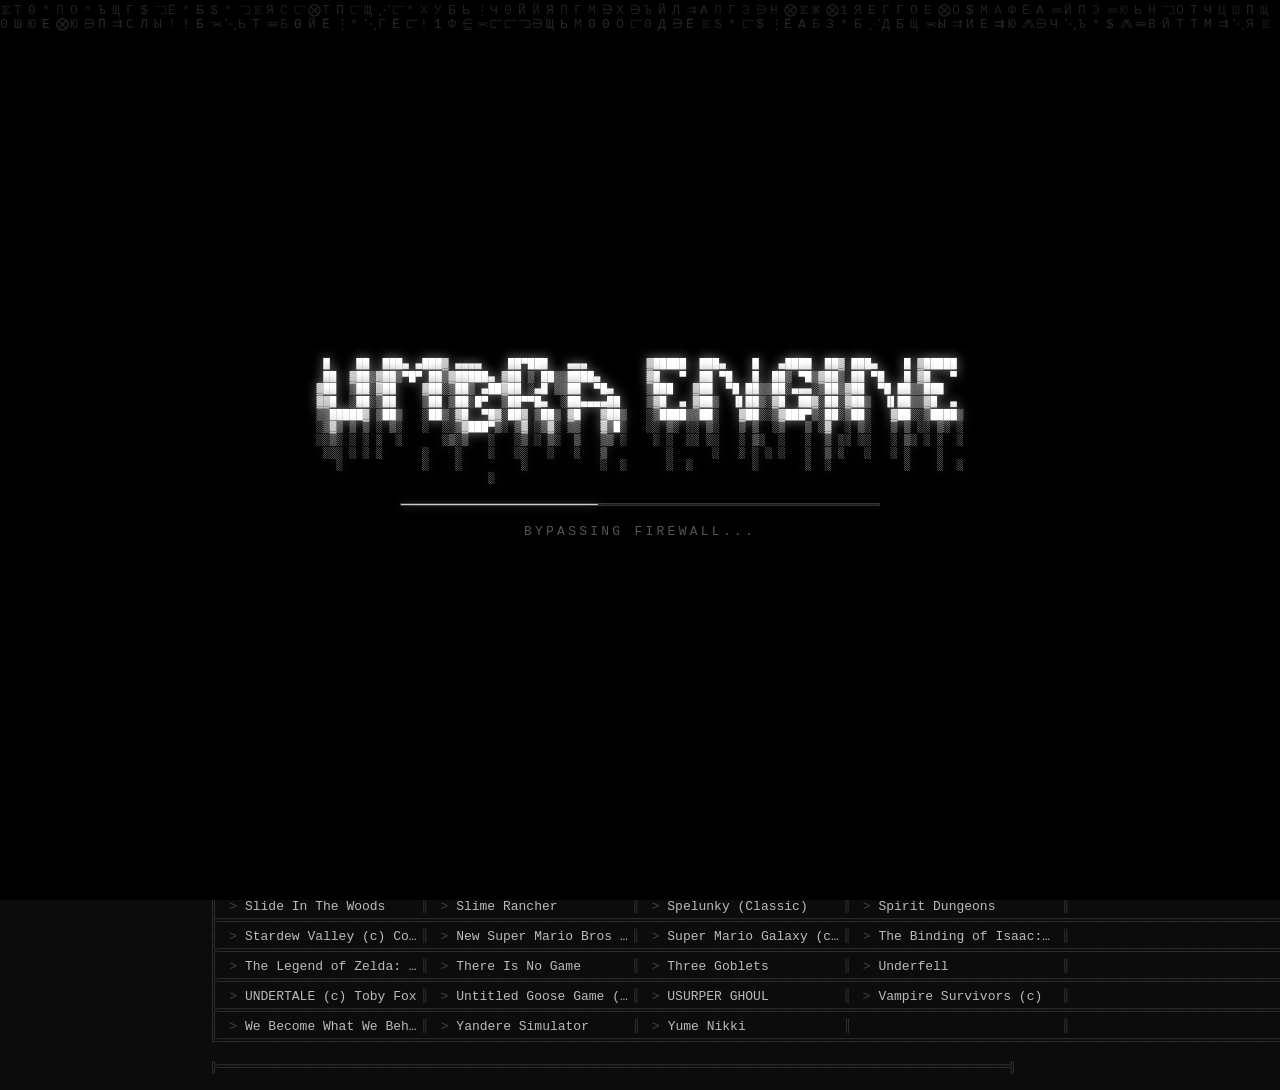
==== commit b9ad2b22: "Update index.html" ====
--- a/index.html
+++ b/index.html
@@ -424,8 +424,7 @@
     <div class="div-line" id="m-div"></div>
 
     <div class="btn-source" id="src-media">
-            <div class="media-item" onclick="openEmbed('https://hianime.ms/', 'Anime [1]')">Animes 1</div>
-            <div class="media-item" onclick="openEmbed('https://40s-animeigen.com', 'Anime [2]')">Animes 2</div>
+            <div class="media-item" onclick="openEmbed('https://40s-animeigen.com', 'Anime')">Anime</div>
             <div class="media-item" onclick="openEmbed('https://tv.emupedia.net', 'Cartoon TV')">Cartoons</div>
             <div class="media-item" onclick="openEmbed('https://movies2020.online/', 'Movies [1]')">Movies 1</div>
             <div class="media-item" onclick="openEmbed('https://dulo.tv/', 'Movies [2]')">Movies 2</div>
